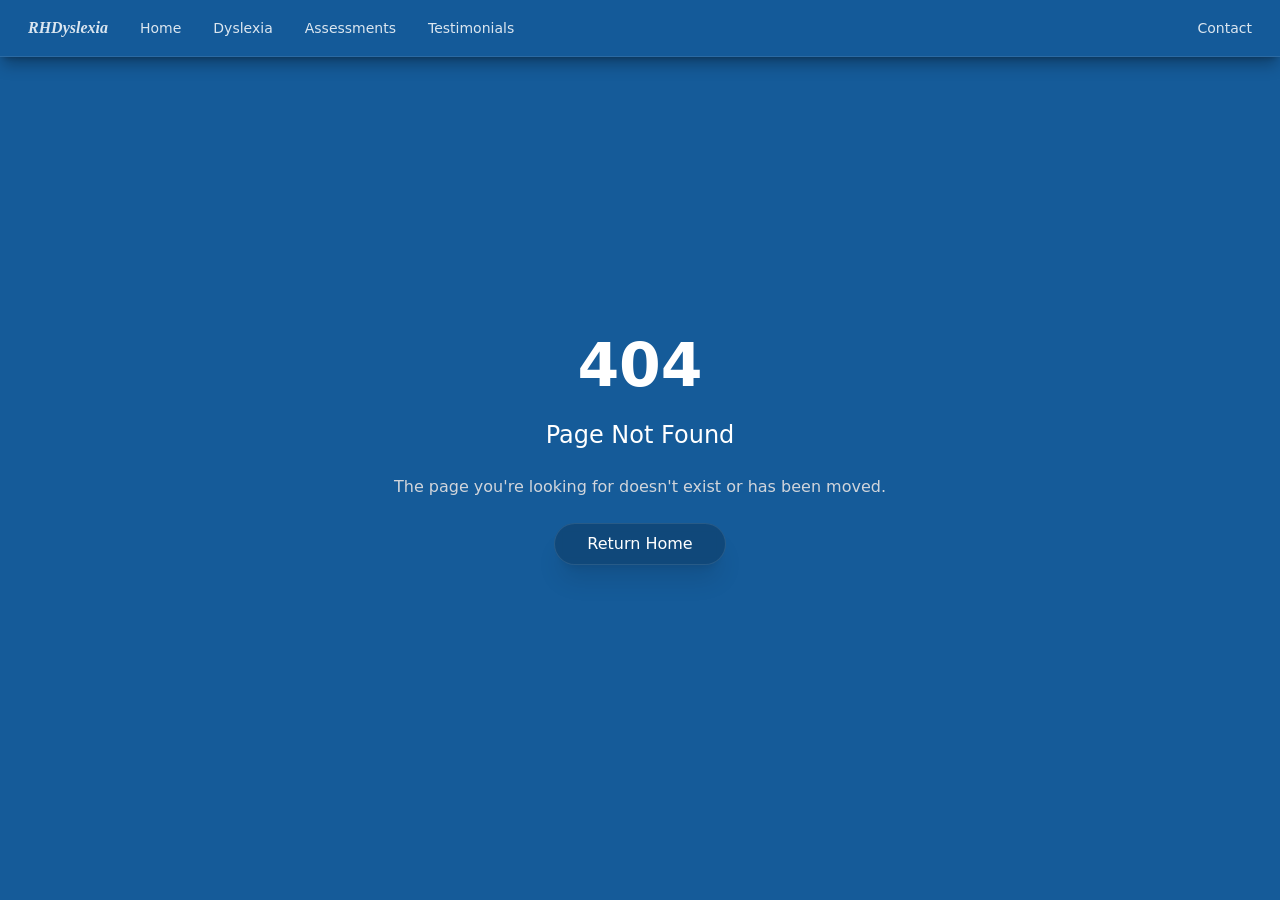
==== index.html @ 85b4be37 "Add files via upload" ====
<!DOCTYPE html><html lang="en"><head><meta charset="utf-8"><meta http-equiv="X-UA-Compatible" content="IE=edge"><meta name="viewport" content="width=device-width,initial-scale=1"><link rel="icon" type="image/x-icon" href="/favicon.ico"><meta property="og:image" content="favicon.ico"><meta property="og:image:width" content="128"><meta property="og:image:height" content="128"><meta property="og:image:type" content="image/x-icon"><meta property="og:image:alt" content="RHDyslexia Services | Dyslexia Assessments Devon"><meta property="og:image:url" content="https://www.rhdyslexiaservices.co.uk/favicon.ico"><meta itemprop="image" content="favicon.ico"><meta name="robots" content="index, follow"><link rel="sitemap" type="application/xml" href="https://www.rhdyslexiaservices.co.uk/sitemap.xml"><meta name="description" content="Professional dyslexia and assessment services in Newton Abbot and Devon. Offering diagnostic assessments, screening, and educational support for children and young adults. Fully qualified and DBS checked specialist teacher."><meta name="keywords" content="dyslexia assessments devon, dyslexia assessments, dyslexia, assessments, Newton Abbot, Devon, learning difficulties, educational support, dyslexia services devon"><link rel="canonical" href="https://www.rhdyslexiaservices.co.uk"><title>RHDyslexia Services | Dyslexia Assessments Devon</title><meta name="author" content="Rebecca Hughes"><meta property="og:type" content="website"><meta property="og:title" content="RHDyslexia Services | Dyslexia Assessments Devon"><meta property="og:description" content="Professional dyslexia assessment services in Newton Abbot and Devon. Offering diagnostic assessments, screening, and educational support for children and young adults."><meta property="og:url" content="https://www.rhdyslexiaservices.co.uk"><script type="module" async="" crossorigin="" src="/assets/app-ByXC655V.js"></script><link rel="stylesheet" crossorigin="" href="/assets/app-B2RfCoxs.css"></head><body><noscript><strong>We're sorry but this site doesn't work properly without JavaScript enabled. Please enable it to continue.</strong></noscript><div id="app" data-server-rendered="true"><!--[--><nav class="shadow-lg shadow-black/30 bg-primary/50 backdrop-blur-sm border-b border-white/10 fixed w-full h-14 sm:h-auto duration-300 text-sm z-50 flex items-center justify-center"><button type="button" class="icon sm:!hidden flex nav-icon-2"><span></span><span></span><span></span></button><a href="" class="text-white italic absolute left-4 top-4 sm:hidden font-[cursive]">RHDyslexia</a><ul class="hidden flex-col h-full items-center justify-center text-xl gap-4 text-white mobile-nav"><li><a aria-current="page" href="/" class="router-link-active router-link-exact-active mobile-nav-link nav-links" role="button">Home</a></li><li class="cursor-pointer"><a href="/dyslexia" class="mobile-nav-link nav-links cursor-pointer" role="button">Dyslexia</a></li><li><a href="/assessments" class="mobile-nav-link nav-links" role="button">Assessments</a></li><li><a href="/testimonials" class="mobile-nav-link nav-links" role="button">Testimonials</a></li><li><a href="/contact" class="mobile-nav-link" role="button">Contact</a></li></ul><div class="hidden sm:flex items-center justify-between px-7 gap-8 text-white/85 font-light mx-auto w-full nav-content py-4"><ul class="items-center gap-8 flex"><li><a href="/" class="italic font-bold text-base font-[cursive]">RHDyslexia</a></li><li><a aria-current="page" href="/" class="router-link-active router-link-exact-active relative after:absolute after:bg-white after:bottom-[-4px] after:left-0 after:h-[2px] after:w-0 hover:after:w-full after:transition-all after:duration-300" role="button">Home</a></li><li><a href="/dyslexia" class="relative after:absolute after:bg-white after:bottom-[-4px] after:left-0 after:h-[2px] after:w-0 hover:after:w-full after:transition-all after:duration-300" role="button">Dyslexia</a></li><li><a href="/assessments" class="relative after:absolute after:bg-white after:bottom-[-4px] after:left-0 after:h-[2px] after:w-0 hover:after:w-full after:transition-all after:duration-300" role="button">Assessments</a></li><li><a href="/testimonials" class="relative after:absolute after:bg-white after:bottom-[-4px] after:left-0 after:h-[2px] after:w-0 hover:after:w-full after:transition-all after:duration-300" role="button">Testimonials</a></li></ul><ul class="items-center gap-8 flex"><li class="flex"><a href="/contact" class="relative after:absolute after:bg-white after:bottom-[-4px] after:left-0 after:h-[2px] after:w-0 hover:after:w-full after:transition-all after:duration-300" role="button">Contact</a></li></ul></div></nav><div><header class="md:h-[700px] h-[500px] flex items-center justify-center"><div class="bg-black/50 absolute top-0 left-0 md:p-20 sm:p-10 md:pt-40 sm:pt-24 pt-20 p-6 w-full md:h-[700px] h-[500px]"><div class="text-white max-w-4xl"><h1 class="md:text-5xl text-3xl">Dyslexia Services &amp; Assessments in devon</h1><p class="font-light mt-4 md:text-lg text-sm">I can help children and young adults throughout Newton Abbot and Devon. I am fully qualified and DBS checked, so you can rest assured that your child is in safe hands.</p><a href="/contact" class="primary-button hover:bg-primary/70" role="button">Contact Me</a></div></div></header></div><!--[--><div class="max-w-4xl mx-auto px-4 md:px-10 text-white mt-10"><h1 class="uppercase text-center text-4xl">Rebecca hughes - specialist teacher</h1><p class="font-light mt-4 italic text-center">I have over 20 years of experience and am fully qualified. I offer a professional service and am passionate about helping your child overcome their issues. By working together, I am confident that we can succeed.</p></div><section class="max-w-6xl items-center justify-center w-full flex flex-col md:flex-row mx-auto text-white mt-8 md:mt-16 gap-4 md:gap-8 px-4 pb-10"><a href="/dyslexia" class=""><article class="w-full md:max-w-sm flex items-center justify-center text-center flex-col group hover:scale-[1.02] hover:-translate-y-1 transition-all duration-300 ease-out"><img src="/assets/girl-writing-NwnAVsMx.webp" alt="Girl writing" title="Girl writing" class="hidden md:block size-48 rounded-2xl shadow-xl object-cover"><div class="relative rounded-xl backdrop-blur-md md:border-[1px] border-white/30 flex items-center justify-center flex-col gap-3 md:gap-4 w-full mt-0 md:mt-8 transition-all duration-300 shadow-xl bg-white/10 md:h-64"><div class="absolute inset-0 md:hidden"><div class="w-full h-full rounded-xl services-images service-image-1 opacity-50"></div><div class="absolute rounded-xl inset-0 bg-black/50 backdrop-blur-[2px]"></div></div><div class="relative px-4 md:px-8 py-8 md:py-10 flex flex-col gap-3 md:gap-4"><h2 class="uppercase font-semibold tracking-wider text-purple-100 text-base md:text-lg">dyslexia</h2><p class="text-xs md:text-sm font-light text-center text-gray-200 leading-relaxed">Find out more about these specific learning difficulties in order to gain an understanding of why and how your child may be struggling.</p></div></div></article></a><a href="/assessments" class=""><article class="w-full md:max-w-sm flex items-center justify-center text-center flex-col group hover:scale-[1.02] hover:-translate-y-1 transition-all duration-300 ease-out"><img src="/assets/boy-reading-D24TRW2x.webp" alt="Girl writing" title="Girl writing" class="hidden md:block size-48 rounded-2xl shadow-xl object-cover"><div class="relative rounded-xl backdrop-blur-md md:border-[1px] border-white/30 flex items-center justify-center flex-col gap-3 md:gap-4 w-full mt-0 md:mt-8 transition-all duration-300 shadow-xl bg-white/10 md:h-64"><div class="absolute inset-0 md:hidden"><div class="w-full h-full rounded-xl services-images service-image-2 opacity-50"></div><div class="absolute rounded-xl inset-0 bg-black/50 backdrop-blur-[2px]"></div></div><div class="relative px-4 md:px-8 py-8 md:py-10 flex flex-col gap-3 md:gap-4"><h2 class="uppercase font-semibold tracking-wider text-purple-100 text-base md:text-lg">assessments</h2><p class="text-xs md:text-sm font-light text-center text-gray-200 leading-relaxed">I conduct full diagnostic dyslexia assessments and shorter screening assessments for English and maths.</p></div></div></article></a><a href="/contact" class=""><article class="w-full md:max-w-sm flex items-center justify-center text-center flex-col group hover:scale-[1.02] hover:-translate-y-1 transition-all duration-300 ease-out"><img src="/assets/girl-reading-CIRf4ysl.webp" alt="Girl reading" title="Girl reading" class="hidden md:block size-48 rounded-2xl shadow-xl object-cover"><div class="relative rounded-xl backdrop-blur-md md:border-[1px] border-white/30 flex items-center justify-center flex-col gap-3 md:gap-4 w-full mt-0 md:mt-8 transition-all duration-300 shadow-xl bg-white/10 md:h-64"><div class="absolute inset-0 md:hidden"><div class="w-full h-full rounded-xl services-images service-image-3 opacity-50"></div><div class="absolute rounded-xl inset-0 bg-black/50 backdrop-blur-[2px]"></div></div><div class="relative px-4 md:px-8 py-8 md:py-10 flex flex-col gap-3 md:gap-4"><h2 class="uppercase font-semibold tracking-wider text-purple-100 text-base md:text-lg">contact me</h2><p class="text-xs md:text-sm font-light text-center text-gray-200 leading-relaxed">If you have a child that would benefit from any of my services, I invite you to get in touch with me via phone or email as soon as possible.</p></div></div></article></a></section><!--]--><div class="bg-secondary p-5 md:p-10 flex flex-col sm:flex-row items-start justify-center max-w-5xl my-10 mx-4 sm:mx-auto rounded-lg gap-8" id="qualifications"><img src="/assets/my-face-qKNf8fTJ.jpg" alt="Picture of my face" title="Picture of my face" class="w-32 sm:w-40 rounded-lg border-2"><div class="text-white"><h1 class="uppercase md:text-4xl text-2xl">Dyslexia Services &amp; Assessments for Children and Young adults</h1><p class="font-extralight mt-4 text-sm sm:text-base">I have been a qualified primary school teacher for over 20 years. During this time, I have tutored one-to-one, been a <strong class="italic">SATs marker</strong> and have <strong class="italic">lead English</strong> in a large primary school. I am a <strong class="italic">qualified specialist</strong> teacher and <strong class="italic">assessor</strong> of <strong class="italic">dyslexia</strong>. I am currently one of the <strong class="italic">Advisory Teachers</strong> for the <strong class="italic">Devon SpLD Service</strong>.</p><p class="font-extralight mt-4 text-sm sm:text-base">I am fully qualified: <strong class="italic">B.Ed, PG Cert (SpLD - dyslexia), level 5 dyscalculia, APC, AMBDA and DBS checked</strong>. I am available for <strong class="italic">informal assessments</strong> and <strong class="italic">full diagnostic assessments</strong> if required. I have a son who was diagnosed as dyslexic and then later on with dyscalculia. Understanding his difficulties and being able to support him became very important to me and this motivated me to want to develop my skills further in order to help him and others.</p><p class="font-extralight mt-4 text-sm sm:text-base">If you require any of my services, whether this be Dyslexia support or assessments, please <strong class="italic">drop me an email</strong> explaining your requirements. I will aim to get started as soon as possible.</p><a href="/contact" class="primary-button">Get in touch</a></div></div><div><img alt="Header image" title="Header image" src="/assets/numbers-BHyEUkBS.webp" class="w-full sm:h-96 h-64 object-cover"><section class="text-white p-10"><h2 class="uppercase md:text-4xl text-2xl text-center font-light">Email me for dyslexia services in newton abbot and devon.</h2><p class="text-center mt-4 italic font-light opacity-80">Fill in the contact form below to receive a free quote. I am always more than happy to help.</p></section><form action="https://api.web3forms.com/submit" method="POST" id="form" class="max-w-3xl mx-auto px-6 flex flex-col gap-4"><div class="flex flex-col md:flex-row gap-4"><input name="name" type="text" placeholder="Name" required="" class="flex-1 p-5 rounded-2xl bg-white/5 text-white placeholder-white/50 border-2 border-white/10 focus:outline-none focus:border-white/30 focus:bg-white/10 transition-all duration-300"><input name="email" type="email" placeholder="Email" required="" class="flex-1 p-5 rounded-2xl bg-white/5 text-white placeholder-white/50 border-2 border-white/10 focus:outline-none focus:border-white/30 focus:bg-white/10 transition-all duration-300"><input name="number" type="number" placeholder="Phone Number" required="" class="flex-1 p-5 rounded-2xl bg-white/5 text-white placeholder-white/50 border-2 border-white/10 focus:outline-none focus:border-white/30 focus:bg-white/10 transition-all duration-300"></div><input type="text" name="honeypot" style="display:none"><input type="checkbox" name="botcheck" class="hidden" style="display:none"><input type="hidden" name="access_key" value="5dff5abc-bfb3-4e4c-b6b1-6fd72ba7d2a2"><textarea name="message" placeholder="Message" class="w-full p-5 rounded-2xl bg-white/5 text-white placeholder-white/50 border-2 border-white/10 focus:outline-none focus:border-white/30 focus:bg-white/10 transition-all duration-300 min-h-[180px] resize-y"></textarea><button type="submit" value="Send message" class="bg-gradient-to-r cursor-pointer from-blue-900 to-blue-800 hover:from-blue-800 hover:to-blue-700 px-14 py-4 rounded-full mt-4 font-light transition-all duration-300 text-white w-fit mx-auto text-lg shadow-xl hover:shadow-blue-900/30 transform hover:-translate-y-1 active:translate-y-0">Send Message</button><div style="color:#000" class="text-center mt-4"></div></form></div><footer class="bg-secondary text-white" role="contentinfo"><div class="max-w-7xl mx-auto px-6 py-12 md:py-16"><div class="grid grid-cols-1 md:grid-cols-2 lg:grid-cols-5 gap-12"><div class="flex items-center justify-center lg:justify-start"><img src="/assets/logo-Bo4wZSqP.png" alt="RHDyslexia Logo" class="w-48 md:w-56"></div><address class="space-y-4 not-italic" aria-label="Contact information"><h2 class="text-lg font-semibold relative inline-block">Contact me <span class="absolute bottom-0 left-0 w-full h-0.5 bg-primary" aria-hidden="true"></span></h2><ul class="flex flex-col space-y-3"><li><a href="tel:07349159784" class="hover:text-primary transition-colors duration-300">07349 159784</a></li><li><a href="mailto:info@rhdyslexiaservices.co.uk" class="hover:text-primary transition-colors duration-300">info@rhdyslexiaservices.co.uk</a></li></ul></address><nav class="space-y-4" aria-label="Legal"><h2 class="text-lg font-semibold relative inline-block">Legal <span class="absolute bottom-0 left-0 w-full h-0.5 bg-primary" aria-hidden="true"></span></h2><ul class="flex flex-col space-y-3"><li><a href="/Privacy-Policy.pdf" target="_blank" class="hover:text-primary transition-colors duration-300">Privacy Policy</a></li></ul></nav><section class="space-y-4" aria-label="Business Hours"><h2 class="text-lg font-semibold relative inline-block">Business Hours <span class="absolute bottom-0 left-0 w-full h-0.5 bg-primary" aria-hidden="true"></span></h2><dl class="space-y-3"><dt class="sr-only">Working hours</dt><dd>Monday - Friday: 9:00 AM - 5:00 PM</dd></dl></section><section class="space-y-4" aria-label="Image Credits"><h2 class="text-lg font-semibold relative inline-block">Credits <span class="absolute bottom-0 left-0 w-full h-0.5 bg-primary" aria-hidden="true"></span></h2><ul class="space-y-2"><li>Images supplied by:</li><li><a href="https://pixabay.com/" target="_blank" rel="noopener noreferrer" class="text-primary hover:underline">Pixabay</a></li><li><a href="https://unsplash.com/" target="_blank" rel="noopener noreferrer" class="text-primary hover:underline">Unsplash</a></li><li><a href="https://www.pexels.com/" target="_blank" rel="noopener noreferrer" class="text-primary hover:underline">Pexels</a></li></ul></section></div><div class="mt-12 pt-8 border-t border-white/10 text-center text-gray-400"><small>© 2024 RHDyslexia Services. All rights reserved.</small></div></div></footer><!--]--></div></body></html>
---- assets/app-B2RfCoxs.css ----
header{background-image:url(/assets/girl-writing-NwnAVsMx.webp);background-size:cover;background-position:center;background-repeat:no-repeat}.nav-icon-2{width:30px;height:30px;position:absolute;right:15px;top:14px;cursor:pointer;display:inline-block}.nav-icon-2 span{background-color:#fff;position:absolute;border-radius:2px;transition:.3s cubic-bezier(.8,.5,.2,1.4)}.nav-icon-2 span:nth-child(1){width:100%;height:3px;display:block;top:3px;left:0}.nav-icon-2 span:nth-child(2){width:100%;height:3px;display:block;top:12px;left:0}.nav-icon-2 span:nth-child(3){width:100%;height:3px;display:block;bottom:6px;left:0}.nav-icon-2:not(.open):hover span:nth-child(1){width:100%;height:3px;display:block;top:0;left:0;transition:.3s cubic-bezier(.8,.5,.2,1.4)}.nav-icon-2:not(.open):hover span:nth-child(2){width:100%;height:3px;display:block;top:10px;left:0;transition:.4s cubic-bezier(.8,.5,.2,1.4)}.nav-icon-2:not(.open):hover span:nth-child(3){width:100%;height:3px;display:block;bottom:7px;left:0;transition:.3s cubic-bezier(.8,.5,.2,1.4)}.nav-icon-2.open span:nth-child(1){left:5px;top:7px;width:26px;transition:.3s cubic-bezier(.8,.5,.2,1.4);transform:rotate(90deg);transition-delay:.15s}.nav-icon-2.open span:nth-child(2){left:2px;top:15px;width:20px;transition:.3s cubic-bezier(.8,.5,.2,1.4);transform:rotate(45deg);transition-delay:50ms}.nav-icon-2.open span:nth-child(3){left:14px;top:15px;width:20px;transition:.3s cubic-bezier(.8,.5,.2,1.4);transform:rotate(-45deg);transition-delay:.1s}nav.open{height:70%}nav.open .mobile-nav{display:flex}.mobile-nav-link{position:relative;padding:2px 4px}.mobile-nav-link:after{content:"";position:absolute;width:0;height:2px;bottom:-2px;left:0;background-color:#fff;transition:width .3s ease}.mobile-nav-link:hover:after{width:100%}.nav-content{transition:padding .3s ease-in-out}*,:before,:after{--tw-border-spacing-x: 0;--tw-border-spacing-y: 0;--tw-translate-x: 0;--tw-translate-y: 0;--tw-rotate: 0;--tw-skew-x: 0;--tw-skew-y: 0;--tw-scale-x: 1;--tw-scale-y: 1;--tw-pan-x: ;--tw-pan-y: ;--tw-pinch-zoom: ;--tw-scroll-snap-strictness: proximity;--tw-gradient-from-position: ;--tw-gradient-via-position: ;--tw-gradient-to-position: ;--tw-ordinal: ;--tw-slashed-zero: ;--tw-numeric-figure: ;--tw-numeric-spacing: ;--tw-numeric-fraction: ;--tw-ring-inset: ;--tw-ring-offset-width: 0px;--tw-ring-offset-color: #fff;--tw-ring-color: rgb(59 130 246 / .5);--tw-ring-offset-shadow: 0 0 #0000;--tw-ring-shadow: 0 0 #0000;--tw-shadow: 0 0 #0000;--tw-shadow-colored: 0 0 #0000;--tw-blur: ;--tw-brightness: ;--tw-contrast: ;--tw-grayscale: ;--tw-hue-rotate: ;--tw-invert: ;--tw-saturate: ;--tw-sepia: ;--tw-drop-shadow: ;--tw-backdrop-blur: ;--tw-backdrop-brightness: ;--tw-backdrop-contrast: ;--tw-backdrop-grayscale: ;--tw-backdrop-hue-rotate: ;--tw-backdrop-invert: ;--tw-backdrop-opacity: ;--tw-backdrop-saturate: ;--tw-backdrop-sepia: ;--tw-contain-size: ;--tw-contain-layout: ;--tw-contain-paint: ;--tw-contain-style: }::backdrop{--tw-border-spacing-x: 0;--tw-border-spacing-y: 0;--tw-translate-x: 0;--tw-translate-y: 0;--tw-rotate: 0;--tw-skew-x: 0;--tw-skew-y: 0;--tw-scale-x: 1;--tw-scale-y: 1;--tw-pan-x: ;--tw-pan-y: ;--tw-pinch-zoom: ;--tw-scroll-snap-strictness: proximity;--tw-gradient-from-position: ;--tw-gradient-via-position: ;--tw-gradient-to-position: ;--tw-ordinal: ;--tw-slashed-zero: ;--tw-numeric-figure: ;--tw-numeric-spacing: ;--tw-numeric-fraction: ;--tw-ring-inset: ;--tw-ring-offset-width: 0px;--tw-ring-offset-color: #fff;--tw-ring-color: rgb(59 130 246 / .5);--tw-ring-offset-shadow: 0 0 #0000;--tw-ring-shadow: 0 0 #0000;--tw-shadow: 0 0 #0000;--tw-shadow-colored: 0 0 #0000;--tw-blur: ;--tw-brightness: ;--tw-contrast: ;--tw-grayscale: ;--tw-hue-rotate: ;--tw-invert: ;--tw-saturate: ;--tw-sepia: ;--tw-drop-shadow: ;--tw-backdrop-blur: ;--tw-backdrop-brightness: ;--tw-backdrop-contrast: ;--tw-backdrop-grayscale: ;--tw-backdrop-hue-rotate: ;--tw-backdrop-invert: ;--tw-backdrop-opacity: ;--tw-backdrop-saturate: ;--tw-backdrop-sepia: ;--tw-contain-size: ;--tw-contain-layout: ;--tw-contain-paint: ;--tw-contain-style: }*,:before,:after{box-sizing:border-box;border-width:0;border-style:solid;border-color:#e5e7eb}:before,:after{--tw-content: ""}html,:host{line-height:1.5;-webkit-text-size-adjust:100%;-moz-tab-size:4;-o-tab-size:4;tab-size:4;font-family:ui-sans-serif,system-ui,sans-serif,"Apple Color Emoji","Segoe UI Emoji",Segoe UI Symbol,"Noto Color Emoji";font-feature-settings:normal;font-variation-settings:normal;-webkit-tap-highlight-color:transparent}body{margin:0;line-height:inherit}hr{height:0;color:inherit;border-top-width:1px}abbr:where([title]){-webkit-text-decoration:underline dotted;text-decoration:underline dotted}h1,h2,h3,h4,h5,h6{font-size:inherit;font-weight:inherit}a{color:inherit;text-decoration:inherit}b,strong{font-weight:bolder}code,kbd,samp,pre{font-family:ui-monospace,SFMono-Regular,Menlo,Monaco,Consolas,Liberation Mono,Courier New,monospace;font-feature-settings:normal;font-variation-settings:normal;font-size:1em}small{font-size:80%}sub,sup{font-size:75%;line-height:0;position:relative;vertical-align:baseline}sub{bottom:-.25em}sup{top:-.5em}table{text-indent:0;border-color:inherit;border-collapse:collapse}button,input,optgroup,select,textarea{font-family:inherit;font-feature-settings:inherit;font-variation-settings:inherit;font-size:100%;font-weight:inherit;line-height:inherit;letter-spacing:inherit;color:inherit;margin:0;padding:0}button,select{text-transform:none}button,input:where([type=button]),input:where([type=reset]),input:where([type=submit]){-webkit-appearance:button;background-color:transparent;background-image:none}:-moz-focusring{outline:auto}:-moz-ui-invalid{box-shadow:none}progress{vertical-align:baseline}::-webkit-inner-spin-button,::-webkit-outer-spin-button{height:auto}[type=search]{-webkit-appearance:textfield;outline-offset:-2px}::-webkit-search-decoration{-webkit-appearance:none}::-webkit-file-upload-button{-webkit-appearance:button;font:inherit}summary{display:list-item}blockquote,dl,dd,h1,h2,h3,h4,h5,h6,hr,figure,p,pre{margin:0}fieldset{margin:0;padding:0}legend{padding:0}ol,ul,menu{list-style:none;margin:0;padding:0}dialog{padding:0}textarea{resize:vertical}input::-moz-placeholder,textarea::-moz-placeholder{opacity:1;color:#9ca3af}input::placeholder,textarea::placeholder{opacity:1;color:#9ca3af}button,[role=button]{cursor:pointer}:disabled{cursor:default}img,svg,video,canvas,audio,iframe,embed,object{display:block;vertical-align:middle}img,video{max-width:100%;height:auto}[hidden]:where(:not([hidden=until-found])){display:none}.container{width:100%}@media (min-width: 640px){.container{max-width:640px}}@media (min-width: 768px){.container{max-width:768px}}@media (min-width: 1024px){.container{max-width:1024px}}@media (min-width: 1280px){.container{max-width:1280px}}@media (min-width: 1536px){.container{max-width:1536px}}.sr-only{position:absolute;width:1px;height:1px;padding:0;margin:-1px;overflow:hidden;clip:rect(0,0,0,0);white-space:nowrap;border-width:0}.fixed{position:fixed}.absolute{position:absolute}.relative{position:relative}.inset-0{top:0;right:0;bottom:0;left:0}.bottom-0{bottom:0}.left-0{left:0}.left-1\/2{left:50%}.left-4{left:1rem}.top-0{top:0}.top-1\/2{top:50%}.top-4{top:1rem}.z-50{z-index:50}.mx-4{margin-left:1rem;margin-right:1rem}.mx-auto{margin-left:auto;margin-right:auto}.my-10{margin-top:2.5rem;margin-bottom:2.5rem}.mb-4{margin-bottom:1rem}.mb-8{margin-bottom:2rem}.ml-2{margin-left:.5rem}.ml-auto{margin-left:auto}.mr-auto{margin-right:auto}.mt-0{margin-top:0}.mt-10{margin-top:2.5rem}.mt-12{margin-top:3rem}.mt-2{margin-top:.5rem}.mt-4{margin-top:1rem}.mt-6{margin-top:1.5rem}.mt-8{margin-top:2rem}.block{display:block}.inline-block{display:inline-block}.flex{display:flex}.grid{display:grid}.hidden{display:none}.size-48{width:12rem;height:12rem}.h-0\.5{height:.125rem}.h-1{height:.25rem}.h-14{height:3.5rem}.h-4{height:1rem}.h-6{height:1.5rem}.h-64{height:16rem}.h-\[400px\]{height:400px}.h-\[500px\]{height:500px}.h-full{height:100%}.min-h-\[180px\]{min-height:180px}.min-h-screen{min-height:100vh}.w-20{width:5rem}.w-32{width:8rem}.w-4{width:1rem}.w-48{width:12rem}.w-6{width:1.5rem}.w-fit{width:-moz-fit-content;width:fit-content}.w-full{width:100%}.min-w-\[120px\]{min-width:120px}.max-w-3xl{max-width:48rem}.max-w-4xl{max-width:56rem}.max-w-5xl{max-width:64rem}.max-w-6xl{max-width:72rem}.max-w-7xl{max-width:80rem}.flex-1{flex:1 1 0%}.-translate-x-1\/2{--tw-translate-x: -50%;transform:translate(var(--tw-translate-x),var(--tw-translate-y)) rotate(var(--tw-rotate)) skew(var(--tw-skew-x)) skewY(var(--tw-skew-y)) scaleX(var(--tw-scale-x)) scaleY(var(--tw-scale-y))}.-translate-y-1\/2{--tw-translate-y: -50%;transform:translate(var(--tw-translate-x),var(--tw-translate-y)) rotate(var(--tw-rotate)) skew(var(--tw-skew-x)) skewY(var(--tw-skew-y)) scaleX(var(--tw-scale-x)) scaleY(var(--tw-scale-y))}.transform{transform:translate(var(--tw-translate-x),var(--tw-translate-y)) rotate(var(--tw-rotate)) skew(var(--tw-skew-x)) skewY(var(--tw-skew-y)) scaleX(var(--tw-scale-x)) scaleY(var(--tw-scale-y))}.cursor-pointer{cursor:pointer}.resize-y{resize:vertical}.list-disc{list-style-type:disc}.grid-cols-1{grid-template-columns:repeat(1,minmax(0,1fr))}.flex-col{flex-direction:column}.items-start{align-items:flex-start}.items-center{align-items:center}.justify-center{justify-content:center}.justify-between{justify-content:space-between}.gap-12{gap:3rem}.gap-2{gap:.5rem}.gap-3{gap:.75rem}.gap-4{gap:1rem}.gap-8{gap:2rem}.space-y-2>:not([hidden])~:not([hidden]){--tw-space-y-reverse: 0;margin-top:calc(.5rem * calc(1 - var(--tw-space-y-reverse)));margin-bottom:calc(.5rem * var(--tw-space-y-reverse))}.space-y-3>:not([hidden])~:not([hidden]){--tw-space-y-reverse: 0;margin-top:calc(.75rem * calc(1 - var(--tw-space-y-reverse)));margin-bottom:calc(.75rem * var(--tw-space-y-reverse))}.space-y-4>:not([hidden])~:not([hidden]){--tw-space-y-reverse: 0;margin-top:calc(1rem * calc(1 - var(--tw-space-y-reverse)));margin-bottom:calc(1rem * var(--tw-space-y-reverse))}.space-y-6>:not([hidden])~:not([hidden]){--tw-space-y-reverse: 0;margin-top:calc(1.5rem * calc(1 - var(--tw-space-y-reverse)));margin-bottom:calc(1.5rem * var(--tw-space-y-reverse))}.space-y-8>:not([hidden])~:not([hidden]){--tw-space-y-reverse: 0;margin-top:calc(2rem * calc(1 - var(--tw-space-y-reverse)));margin-bottom:calc(2rem * var(--tw-space-y-reverse))}.whitespace-pre-line{white-space:pre-line}.rounded-2xl{border-radius:1rem}.rounded-full{border-radius:9999px}.rounded-lg{border-radius:.5rem}.rounded-xl{border-radius:.75rem}.rounded-l-2xl{border-top-left-radius:1rem;border-bottom-left-radius:1rem}.rounded-r-2xl{border-top-right-radius:1rem;border-bottom-right-radius:1rem}.border{border-width:1px}.border-2{border-width:2px}.border-b{border-bottom-width:1px}.border-l-4{border-left-width:4px}.border-t{border-top-width:1px}.border-gray-200{--tw-border-opacity: 1;border-color:rgb(229 231 235 / var(--tw-border-opacity, 1))}.border-primary{--tw-border-opacity: 1;border-color:rgb(21 91 153 / var(--tw-border-opacity, 1))}.border-primary\/20{border-color:#155b9933}.border-white\/10{border-color:#ffffff1a}.border-white\/30{border-color:#ffffff4d}.\!bg-black\/20{background-color:#0003!important}.bg-black\/30{background-color:#0000004d}.bg-black\/50{background-color:#00000080}.bg-primary{--tw-bg-opacity: 1;background-color:rgb(21 91 153 / var(--tw-bg-opacity, 1))}.bg-primary\/50{background-color:#155b9980}.bg-secondary{--tw-bg-opacity: 1;background-color:rgb(19 6 77 / var(--tw-bg-opacity, 1))}.bg-white\/10{background-color:#ffffff1a}.bg-white\/5{background-color:#ffffff0d}.bg-gradient-to-r{background-image:linear-gradient(to right,var(--tw-gradient-stops))}.from-blue-900{--tw-gradient-from: #1e3a8a var(--tw-gradient-from-position);--tw-gradient-to: rgb(30 58 138 / 0) var(--tw-gradient-to-position);--tw-gradient-stops: var(--tw-gradient-from), var(--tw-gradient-to)}.to-blue-800{--tw-gradient-to: #1e40af var(--tw-gradient-to-position)}.object-cover{-o-object-fit:cover;object-fit:cover}.p-10{padding:2.5rem}.p-4{padding:1rem}.p-5{padding:1.25rem}.p-6{padding:1.5rem}.px-14{padding-left:3.5rem;padding-right:3.5rem}.px-4{padding-left:1rem;padding-right:1rem}.px-6{padding-left:1.5rem;padding-right:1.5rem}.px-7{padding-left:1.75rem;padding-right:1.75rem}.py-12{padding-top:3rem;padding-bottom:3rem}.py-2{padding-top:.5rem;padding-bottom:.5rem}.py-4{padding-top:1rem;padding-bottom:1rem}.py-8{padding-top:2rem;padding-bottom:2rem}.pb-10{padding-bottom:2.5rem}.pb-16{padding-bottom:4rem}.pb-4{padding-bottom:1rem}.pb-8{padding-bottom:2rem}.pl-4{padding-left:1rem}.pl-6{padding-left:1.5rem}.pt-14{padding-top:3.5rem}.pt-20{padding-top:5rem}.pt-8{padding-top:2rem}.text-center{text-align:center}.font-\[cursive\]{font-family:cursive}.text-2xl{font-size:1.5rem;line-height:2rem}.text-3xl{font-size:1.875rem;line-height:2.25rem}.text-4xl{font-size:2.25rem;line-height:2.5rem}.text-6xl{font-size:3.75rem;line-height:1}.text-base{font-size:1rem;line-height:1.5rem}.text-lg{font-size:1.125rem;line-height:1.75rem}.text-sm{font-size:.875rem;line-height:1.25rem}.text-xl{font-size:1.25rem;line-height:1.75rem}.text-xs{font-size:.75rem;line-height:1rem}.font-bold{font-weight:700}.font-extralight{font-weight:200}.font-light{font-weight:300}.font-medium{font-weight:500}.font-normal{font-weight:400}.font-semibold{font-weight:600}.uppercase{text-transform:uppercase}.italic{font-style:italic}.not-italic{font-style:normal}.leading-relaxed{line-height:1.625}.tracking-wider{letter-spacing:.05em}.text-amber-400{--tw-text-opacity: 1;color:rgb(251 191 36 / var(--tw-text-opacity, 1))}.text-gray-200{--tw-text-opacity: 1;color:rgb(229 231 235 / var(--tw-text-opacity, 1))}.text-gray-300{--tw-text-opacity: 1;color:rgb(209 213 219 / var(--tw-text-opacity, 1))}.text-gray-400{--tw-text-opacity: 1;color:rgb(156 163 175 / var(--tw-text-opacity, 1))}.text-green-300{--tw-text-opacity: 1;color:rgb(134 239 172 / var(--tw-text-opacity, 1))}.text-primary{--tw-text-opacity: 1;color:rgb(21 91 153 / var(--tw-text-opacity, 1))}.text-purple-100{--tw-text-opacity: 1;color:rgb(243 232 255 / var(--tw-text-opacity, 1))}.text-white{--tw-text-opacity: 1;color:rgb(255 255 255 / var(--tw-text-opacity, 1))}.text-white\/80{color:#fffc}.text-white\/85{color:#ffffffd9}.underline{text-decoration-line:underline}.decoration-primary{text-decoration-color:#155b99}.decoration-2{text-decoration-thickness:2px}.placeholder-white\/50::-moz-placeholder{color:#ffffff80}.placeholder-white\/50::placeholder{color:#ffffff80}.opacity-50{opacity:.5}.opacity-80{opacity:.8}.shadow-lg{--tw-shadow: 0 10px 15px -3px rgb(0 0 0 / .1), 0 4px 6px -4px rgb(0 0 0 / .1);--tw-shadow-colored: 0 10px 15px -3px var(--tw-shadow-color), 0 4px 6px -4px var(--tw-shadow-color);box-shadow:var(--tw-ring-offset-shadow, 0 0 #0000),var(--tw-ring-shadow, 0 0 #0000),var(--tw-shadow)}.shadow-xl{--tw-shadow: 0 20px 25px -5px rgb(0 0 0 / .1), 0 8px 10px -6px rgb(0 0 0 / .1);--tw-shadow-colored: 0 20px 25px -5px var(--tw-shadow-color), 0 8px 10px -6px var(--tw-shadow-color);box-shadow:var(--tw-ring-offset-shadow, 0 0 #0000),var(--tw-ring-shadow, 0 0 #0000),var(--tw-shadow)}.shadow-black\/30{--tw-shadow-color: rgb(0 0 0 / .3);--tw-shadow: var(--tw-shadow-colored)}.backdrop-blur-\[2px\]{--tw-backdrop-blur: blur(2px);-webkit-backdrop-filter:var(--tw-backdrop-blur) var(--tw-backdrop-brightness) var(--tw-backdrop-contrast) var(--tw-backdrop-grayscale) var(--tw-backdrop-hue-rotate) var(--tw-backdrop-invert) var(--tw-backdrop-opacity) var(--tw-backdrop-saturate) var(--tw-backdrop-sepia);backdrop-filter:var(--tw-backdrop-blur) var(--tw-backdrop-brightness) var(--tw-backdrop-contrast) var(--tw-backdrop-grayscale) var(--tw-backdrop-hue-rotate) var(--tw-backdrop-invert) var(--tw-backdrop-opacity) var(--tw-backdrop-saturate) var(--tw-backdrop-sepia)}.backdrop-blur-md{--tw-backdrop-blur: blur(12px);-webkit-backdrop-filter:var(--tw-backdrop-blur) var(--tw-backdrop-brightness) var(--tw-backdrop-contrast) var(--tw-backdrop-grayscale) var(--tw-backdrop-hue-rotate) var(--tw-backdrop-invert) var(--tw-backdrop-opacity) var(--tw-backdrop-saturate) var(--tw-backdrop-sepia);backdrop-filter:var(--tw-backdrop-blur) var(--tw-backdrop-brightness) var(--tw-backdrop-contrast) var(--tw-backdrop-grayscale) var(--tw-backdrop-hue-rotate) var(--tw-backdrop-invert) var(--tw-backdrop-opacity) var(--tw-backdrop-saturate) var(--tw-backdrop-sepia)}.backdrop-blur-sm{--tw-backdrop-blur: blur(4px);-webkit-backdrop-filter:var(--tw-backdrop-blur) var(--tw-backdrop-brightness) var(--tw-backdrop-contrast) var(--tw-backdrop-grayscale) var(--tw-backdrop-hue-rotate) var(--tw-backdrop-invert) var(--tw-backdrop-opacity) var(--tw-backdrop-saturate) var(--tw-backdrop-sepia);backdrop-filter:var(--tw-backdrop-blur) var(--tw-backdrop-brightness) var(--tw-backdrop-contrast) var(--tw-backdrop-grayscale) var(--tw-backdrop-hue-rotate) var(--tw-backdrop-invert) var(--tw-backdrop-opacity) var(--tw-backdrop-saturate) var(--tw-backdrop-sepia)}.transition{transition-property:color,background-color,border-color,text-decoration-color,fill,stroke,opacity,box-shadow,transform,filter,-webkit-backdrop-filter;transition-property:color,background-color,border-color,text-decoration-color,fill,stroke,opacity,box-shadow,transform,filter,backdrop-filter;transition-property:color,background-color,border-color,text-decoration-color,fill,stroke,opacity,box-shadow,transform,filter,backdrop-filter,-webkit-backdrop-filter;transition-timing-function:cubic-bezier(.4,0,.2,1);transition-duration:.15s}.transition-all{transition-property:all;transition-timing-function:cubic-bezier(.4,0,.2,1);transition-duration:.15s}.transition-colors{transition-property:color,background-color,border-color,text-decoration-color,fill,stroke;transition-timing-function:cubic-bezier(.4,0,.2,1);transition-duration:.15s}.duration-300{transition-duration:.3s}.ease-out{transition-timing-function:cubic-bezier(0,0,.2,1)}body{background-color:#155b99}body .primary-button{margin-top:1.5rem}body .primary-button{display:inline-block}body .primary-button{border-radius:9999px}body .primary-button{border-width:1px}body .primary-button{border-color:#ffffff1a}body .primary-button{background-color:#155b9980}body .primary-button{padding-left:2rem;padding-right:2rem}body .primary-button{padding-top:.5rem;padding-bottom:.5rem}body .primary-button{font-weight:300}body .primary-button{--tw-shadow: 0 20px 25px -5px rgb(0 0 0 / .1), 0 8px 10px -6px rgb(0 0 0 / .1);--tw-shadow-colored: 0 20px 25px -5px var(--tw-shadow-color), 0 8px 10px -6px var(--tw-shadow-color);box-shadow:var(--tw-ring-offset-shadow, 0 0 #0000),var(--tw-ring-shadow, 0 0 #0000),var(--tw-shadow)}body .primary-button{--tw-backdrop-blur: blur(4px);-webkit-backdrop-filter:var(--tw-backdrop-blur) var(--tw-backdrop-brightness) var(--tw-backdrop-contrast) var(--tw-backdrop-grayscale) var(--tw-backdrop-hue-rotate) var(--tw-backdrop-invert) var(--tw-backdrop-opacity) var(--tw-backdrop-saturate) var(--tw-backdrop-sepia);backdrop-filter:var(--tw-backdrop-blur) var(--tw-backdrop-brightness) var(--tw-backdrop-contrast) var(--tw-backdrop-grayscale) var(--tw-backdrop-hue-rotate) var(--tw-backdrop-invert) var(--tw-backdrop-opacity) var(--tw-backdrop-saturate) var(--tw-backdrop-sepia)}body .primary-button{transition-property:all;transition-timing-function:cubic-bezier(.4,0,.2,1);transition-duration:.15s}body .primary-button{transition-duration:.3s}body .primary-button:hover{--tw-translate-y: -2px;transform:translate(var(--tw-translate-x),var(--tw-translate-y)) rotate(var(--tw-rotate)) skew(var(--tw-skew-x)) skewY(var(--tw-skew-y)) scaleX(var(--tw-scale-x)) scaleY(var(--tw-scale-y))}.after\:absolute:after{content:var(--tw-content);position:absolute}.after\:bottom-\[-4px\]:after{content:var(--tw-content);bottom:-4px}.after\:left-0:after{content:var(--tw-content);left:0}.after\:h-\[2px\]:after{content:var(--tw-content);height:2px}.after\:w-0:after{content:var(--tw-content);width:0px}.after\:bg-white:after{content:var(--tw-content);--tw-bg-opacity: 1;background-color:rgb(255 255 255 / var(--tw-bg-opacity, 1))}.after\:transition-all:after{content:var(--tw-content);transition-property:all;transition-timing-function:cubic-bezier(.4,0,.2,1);transition-duration:.15s}.after\:duration-300:after{content:var(--tw-content);transition-duration:.3s}.hover\:-translate-y-1:hover{--tw-translate-y: -.25rem;transform:translate(var(--tw-translate-x),var(--tw-translate-y)) rotate(var(--tw-rotate)) skew(var(--tw-skew-x)) skewY(var(--tw-skew-y)) scaleX(var(--tw-scale-x)) scaleY(var(--tw-scale-y))}.hover\:scale-\[1\.02\]:hover{--tw-scale-x: 1.02;--tw-scale-y: 1.02;transform:translate(var(--tw-translate-x),var(--tw-translate-y)) rotate(var(--tw-rotate)) skew(var(--tw-skew-x)) skewY(var(--tw-skew-y)) scaleX(var(--tw-scale-x)) scaleY(var(--tw-scale-y))}.hover\:bg-primary\/70:hover{background-color:#155b99b3}.hover\:from-blue-800:hover{--tw-gradient-from: #1e40af var(--tw-gradient-from-position);--tw-gradient-to: rgb(30 64 175 / 0) var(--tw-gradient-to-position);--tw-gradient-stops: var(--tw-gradient-from), var(--tw-gradient-to)}.hover\:to-blue-700:hover{--tw-gradient-to: #1d4ed8 var(--tw-gradient-to-position)}.hover\:text-primary:hover{--tw-text-opacity: 1;color:rgb(21 91 153 / var(--tw-text-opacity, 1))}.hover\:underline:hover{text-decoration-line:underline}.hover\:shadow-blue-900\/30:hover{--tw-shadow-color: rgb(30 58 138 / .3);--tw-shadow: var(--tw-shadow-colored)}.hover\:after\:w-full:hover:after{content:var(--tw-content);width:100%}.focus\:border-white\/30:focus{border-color:#ffffff4d}.focus\:bg-white\/10:focus{background-color:#ffffff1a}.focus\:outline-none:focus{outline:2px solid transparent;outline-offset:2px}.active\:translate-y-0:active{--tw-translate-y: 0px;transform:translate(var(--tw-translate-x),var(--tw-translate-y)) rotate(var(--tw-rotate)) skew(var(--tw-skew-x)) skewY(var(--tw-skew-y)) scaleX(var(--tw-scale-x)) scaleY(var(--tw-scale-y))}@media (min-width: 640px){.sm\:mx-auto{margin-left:auto;margin-right:auto}.sm\:flex{display:flex}.sm\:\!hidden{display:none!important}.sm\:hidden{display:none}.sm\:h-96{height:24rem}.sm\:h-auto{height:auto}.sm\:w-40{width:10rem}.sm\:flex-row{flex-direction:row}.sm\:p-10{padding:2.5rem}.sm\:pt-24{padding-top:6rem}.sm\:text-base{font-size:1rem;line-height:1.5rem}}@media (min-width: 768px){.md\:mt-16{margin-top:4rem}.md\:mt-8{margin-top:2rem}.md\:block{display:block}.md\:hidden{display:none}.md\:h-64{height:16rem}.md\:h-\[700px\]{height:700px}.md\:w-1\/2{width:50%}.md\:w-1\/3{width:33.333333%}.md\:w-2\/3{width:66.666667%}.md\:w-56{width:14rem}.md\:max-w-sm{max-width:24rem}.md\:grid-cols-2{grid-template-columns:repeat(2,minmax(0,1fr))}.md\:flex-row{flex-direction:row}.md\:gap-4{gap:1rem}.md\:gap-8{gap:2rem}.md\:border-\[1px\]{border-width:1px}.md\:p-10{padding:2.5rem}.md\:p-16{padding:4rem}.md\:p-20{padding:5rem}.md\:px-10{padding-left:2.5rem;padding-right:2.5rem}.md\:px-8{padding-left:2rem;padding-right:2rem}.md\:py-10{padding-top:2.5rem;padding-bottom:2.5rem}.md\:py-16{padding-top:4rem;padding-bottom:4rem}.md\:pt-40{padding-top:10rem}.md\:text-4xl{font-size:2.25rem;line-height:2.5rem}.md\:text-5xl{font-size:3rem;line-height:1}.md\:text-lg{font-size:1.125rem;line-height:1.75rem}.md\:text-sm{font-size:.875rem;line-height:1.25rem}}@media (min-width: 1024px){.lg\:grid-cols-5{grid-template-columns:repeat(5,minmax(0,1fr))}.lg\:justify-start{justify-content:flex-start}}@media (min-width: 1536px){.\32xl\:max-w-none{max-width:none}.\32xl\:flex-row{flex-direction:row}}
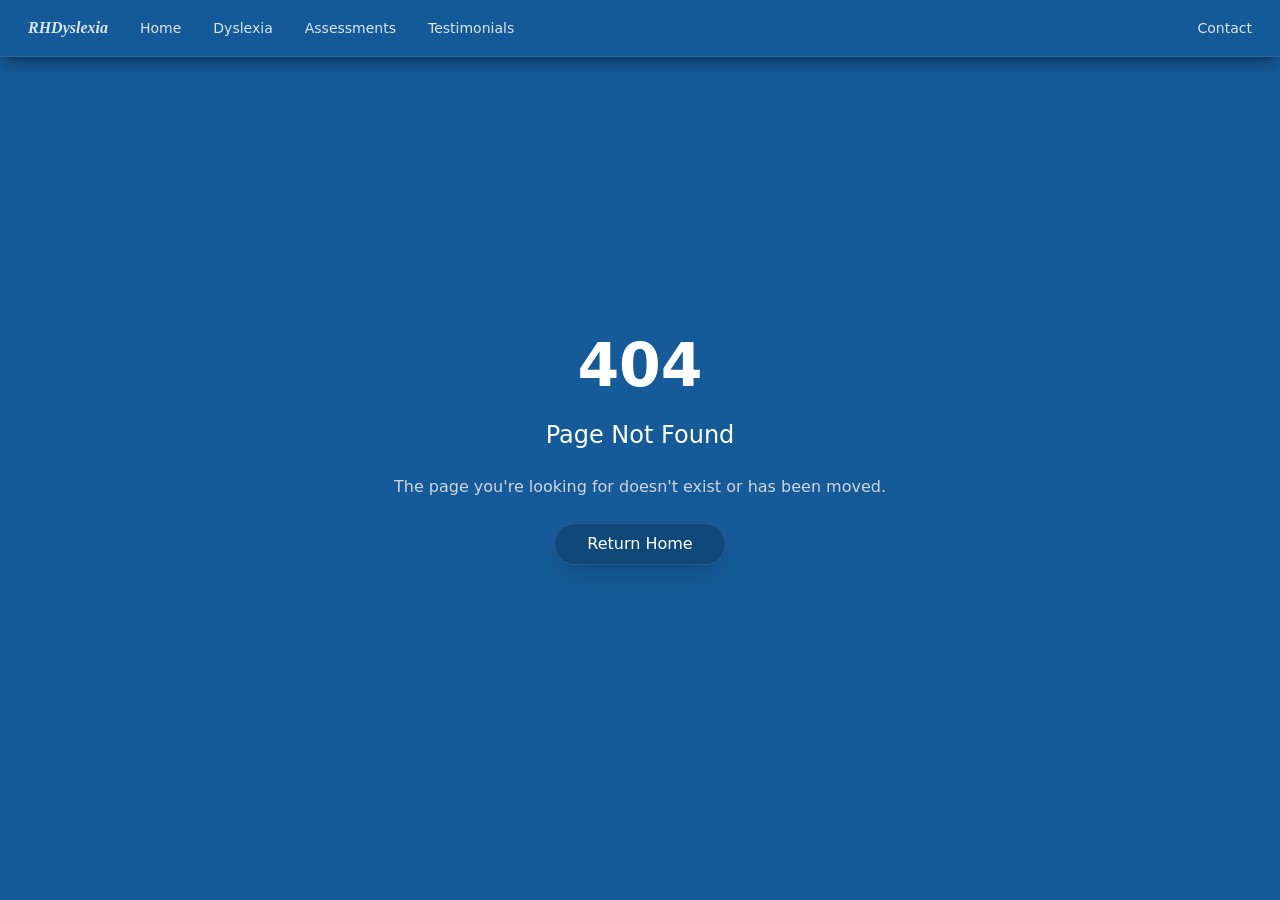
==== commit a71c590d: "Add files via upload" ====
--- a/index.html
+++ b/index.html
@@ -1 +1 @@
-<!DOCTYPE html><html lang="en"><head><meta charset="utf-8"><meta http-equiv="X-UA-Compatible" content="IE=edge"><meta name="viewport" content="width=device-width,initial-scale=1"><link rel="icon" type="image/x-icon" href="/favicon.ico"><meta property="og:image" content="favicon.ico"><meta property="og:image:width" content="128"><meta property="og:image:height" content="128"><meta property="og:image:type" content="image/x-icon"><meta property="og:image:alt" content="RHDyslexia Services | Dyslexia Assessments Devon"><meta property="og:image:url" content="https://www.rhdyslexiaservices.co.uk/favicon.ico"><meta itemprop="image" content="favicon.ico"><meta name="robots" content="index, follow"><link rel="sitemap" type="application/xml" href="https://www.rhdyslexiaservices.co.uk/sitemap.xml"><meta name="description" content="Professional dyslexia and assessment services in Newton Abbot and Devon. Offering diagnostic assessments, screening, and educational support for children and young adults. Fully qualified and DBS checked specialist teacher."><meta name="keywords" content="dyslexia assessments devon, dyslexia assessments, dyslexia, assessments, Newton Abbot, Devon, learning difficulties, educational support, dyslexia services devon"><link rel="canonical" href="https://www.rhdyslexiaservices.co.uk"><title>RHDyslexia Services | Dyslexia Assessments Devon</title><meta name="author" content="Rebecca Hughes"><meta property="og:type" content="website"><meta property="og:title" content="RHDyslexia Services | Dyslexia Assessments Devon"><meta property="og:description" content="Professional dyslexia assessment services in Newton Abbot and Devon. Offering diagnostic assessments, screening, and educational support for children and young adults."><meta property="og:url" content="https://www.rhdyslexiaservices.co.uk"><script type="module" async="" crossorigin="" src="/assets/app-ByXC655V.js"></script><link rel="stylesheet" crossorigin="" href="/assets/app-B2RfCoxs.css"></head><body><noscript><strong>We're sorry but this site doesn't work properly without JavaScript enabled. Please enable it to continue.</strong></noscript><div id="app" data-server-rendered="true"><!--[--><nav class="shadow-lg shadow-black/30 bg-primary/50 backdrop-blur-sm border-b border-white/10 fixed w-full h-14 sm:h-auto duration-300 text-sm z-50 flex items-center justify-center"><button type="button" class="icon sm:!hidden flex nav-icon-2"><span></span><span></span><span></span></button><a href="" class="text-white italic absolute left-4 top-4 sm:hidden font-[cursive]">RHDyslexia</a><ul class="hidden flex-col h-full items-center justify-center text-xl gap-4 text-white mobile-nav"><li><a aria-current="page" href="/" class="router-link-active router-link-exact-active mobile-nav-link nav-links" role="button">Home</a></li><li class="cursor-pointer"><a href="/dyslexia" class="mobile-nav-link nav-links cursor-pointer" role="button">Dyslexia</a></li><li><a href="/assessments" class="mobile-nav-link nav-links" role="button">Assessments</a></li><li><a href="/testimonials" class="mobile-nav-link nav-links" role="button">Testimonials</a></li><li><a href="/contact" class="mobile-nav-link" role="button">Contact</a></li></ul><div class="hidden sm:flex items-center justify-between px-7 gap-8 text-white/85 font-light mx-auto w-full nav-content py-4"><ul class="items-center gap-8 flex"><li><a href="/" class="italic font-bold text-base font-[cursive]">RHDyslexia</a></li><li><a aria-current="page" href="/" class="router-link-active router-link-exact-active relative after:absolute after:bg-white after:bottom-[-4px] after:left-0 after:h-[2px] after:w-0 hover:after:w-full after:transition-all after:duration-300" role="button">Home</a></li><li><a href="/dyslexia" class="relative after:absolute after:bg-white after:bottom-[-4px] after:left-0 after:h-[2px] after:w-0 hover:after:w-full after:transition-all after:duration-300" role="button">Dyslexia</a></li><li><a href="/assessments" class="relative after:absolute after:bg-white after:bottom-[-4px] after:left-0 after:h-[2px] after:w-0 hover:after:w-full after:transition-all after:duration-300" role="button">Assessments</a></li><li><a href="/testimonials" class="relative after:absolute after:bg-white after:bottom-[-4px] after:left-0 after:h-[2px] after:w-0 hover:after:w-full after:transition-all after:duration-300" role="button">Testimonials</a></li></ul><ul class="items-center gap-8 flex"><li class="flex"><a href="/contact" class="relative after:absolute after:bg-white after:bottom-[-4px] after:left-0 after:h-[2px] after:w-0 hover:after:w-full after:transition-all after:duration-300" role="button">Contact</a></li></ul></div></nav><div><header class="md:h-[700px] h-[500px] flex items-center justify-center"><div class="bg-black/50 absolute top-0 left-0 md:p-20 sm:p-10 md:pt-40 sm:pt-24 pt-20 p-6 w-full md:h-[700px] h-[500px]"><div class="text-white max-w-4xl"><h1 class="md:text-5xl text-3xl">Dyslexia Services &amp; Assessments in devon</h1><p class="font-light mt-4 md:text-lg text-sm">I can help children and young adults throughout Newton Abbot and Devon. I am fully qualified and DBS checked, so you can rest assured that your child is in safe hands.</p><a href="/contact" class="primary-button hover:bg-primary/70" role="button">Contact Me</a></div></div></header></div><!--[--><div class="max-w-4xl mx-auto px-4 md:px-10 text-white mt-10"><h1 class="uppercase text-center text-4xl">Rebecca hughes - specialist teacher</h1><p class="font-light mt-4 italic text-center">I have over 20 years of experience and am fully qualified. I offer a professional service and am passionate about helping your child overcome their issues. By working together, I am confident that we can succeed.</p></div><section class="max-w-6xl items-center justify-center w-full flex flex-col md:flex-row mx-auto text-white mt-8 md:mt-16 gap-4 md:gap-8 px-4 pb-10"><a href="/dyslexia" class=""><article class="w-full md:max-w-sm flex items-center justify-center text-center flex-col group hover:scale-[1.02] hover:-translate-y-1 transition-all duration-300 ease-out"><img src="/assets/girl-writing-NwnAVsMx.webp" alt="Girl writing" title="Girl writing" class="hidden md:block size-48 rounded-2xl shadow-xl object-cover"><div class="relative rounded-xl backdrop-blur-md md:border-[1px] border-white/30 flex items-center justify-center flex-col gap-3 md:gap-4 w-full mt-0 md:mt-8 transition-all duration-300 shadow-xl bg-white/10 md:h-64"><div class="absolute inset-0 md:hidden"><div class="w-full h-full rounded-xl services-images service-image-1 opacity-50"></div><div class="absolute rounded-xl inset-0 bg-black/50 backdrop-blur-[2px]"></div></div><div class="relative px-4 md:px-8 py-8 md:py-10 flex flex-col gap-3 md:gap-4"><h2 class="uppercase font-semibold tracking-wider text-purple-100 text-base md:text-lg">dyslexia</h2><p class="text-xs md:text-sm font-light text-center text-gray-200 leading-relaxed">Find out more about these specific learning difficulties in order to gain an understanding of why and how your child may be struggling.</p></div></div></article></a><a href="/assessments" class=""><article class="w-full md:max-w-sm flex items-center justify-center text-center flex-col group hover:scale-[1.02] hover:-translate-y-1 transition-all duration-300 ease-out"><img src="/assets/boy-reading-D24TRW2x.webp" alt="Girl writing" title="Girl writing" class="hidden md:block size-48 rounded-2xl shadow-xl object-cover"><div class="relative rounded-xl backdrop-blur-md md:border-[1px] border-white/30 flex items-center justify-center flex-col gap-3 md:gap-4 w-full mt-0 md:mt-8 transition-all duration-300 shadow-xl bg-white/10 md:h-64"><div class="absolute inset-0 md:hidden"><div class="w-full h-full rounded-xl services-images service-image-2 opacity-50"></div><div class="absolute rounded-xl inset-0 bg-black/50 backdrop-blur-[2px]"></div></div><div class="relative px-4 md:px-8 py-8 md:py-10 flex flex-col gap-3 md:gap-4"><h2 class="uppercase font-semibold tracking-wider text-purple-100 text-base md:text-lg">assessments</h2><p class="text-xs md:text-sm font-light text-center text-gray-200 leading-relaxed">I conduct full diagnostic dyslexia assessments and shorter screening assessments for English and maths.</p></div></div></article></a><a href="/contact" class=""><article class="w-full md:max-w-sm flex items-center justify-center text-center flex-col group hover:scale-[1.02] hover:-translate-y-1 transition-all duration-300 ease-out"><img src="/assets/girl-reading-CIRf4ysl.webp" alt="Girl reading" title="Girl reading" class="hidden md:block size-48 rounded-2xl shadow-xl object-cover"><div class="relative rounded-xl backdrop-blur-md md:border-[1px] border-white/30 flex items-center justify-center flex-col gap-3 md:gap-4 w-full mt-0 md:mt-8 transition-all duration-300 shadow-xl bg-white/10 md:h-64"><div class="absolute inset-0 md:hidden"><div class="w-full h-full rounded-xl services-images service-image-3 opacity-50"></div><div class="absolute rounded-xl inset-0 bg-black/50 backdrop-blur-[2px]"></div></div><div class="relative px-4 md:px-8 py-8 md:py-10 flex flex-col gap-3 md:gap-4"><h2 class="uppercase font-semibold tracking-wider text-purple-100 text-base md:text-lg">contact me</h2><p class="text-xs md:text-sm font-light text-center text-gray-200 leading-relaxed">If you have a child that would benefit from any of my services, I invite you to get in touch with me via phone or email as soon as possible.</p></div></div></article></a></section><!--]--><div class="bg-secondary p-5 md:p-10 flex flex-col sm:flex-row items-start justify-center max-w-5xl my-10 mx-4 sm:mx-auto rounded-lg gap-8" id="qualifications"><img src="/assets/my-face-qKNf8fTJ.jpg" alt="Picture of my face" title="Picture of my face" class="w-32 sm:w-40 rounded-lg border-2"><div class="text-white"><h1 class="uppercase md:text-4xl text-2xl">Dyslexia Services &amp; Assessments for Children and Young adults</h1><p class="font-extralight mt-4 text-sm sm:text-base">I have been a qualified primary school teacher for over 20 years. During this time, I have tutored one-to-one, been a <strong class="italic">SATs marker</strong> and have <strong class="italic">lead English</strong> in a large primary school. I am a <strong class="italic">qualified specialist</strong> teacher and <strong class="italic">assessor</strong> of <strong class="italic">dyslexia</strong>. I am currently one of the <strong class="italic">Advisory Teachers</strong> for the <strong class="italic">Devon SpLD Service</strong>.</p><p class="font-extralight mt-4 text-sm sm:text-base">I am fully qualified: <strong class="italic">B.Ed, PG Cert (SpLD - dyslexia), level 5 dyscalculia, APC, AMBDA and DBS checked</strong>. I am available for <strong class="italic">informal assessments</strong> and <strong class="italic">full diagnostic assessments</strong> if required. I have a son who was diagnosed as dyslexic and then later on with dyscalculia. Understanding his difficulties and being able to support him became very important to me and this motivated me to want to develop my skills further in order to help him and others.</p><p class="font-extralight mt-4 text-sm sm:text-base">If you require any of my services, whether this be Dyslexia support or assessments, please <strong class="italic">drop me an email</strong> explaining your requirements. I will aim to get started as soon as possible.</p><a href="/contact" class="primary-button">Get in touch</a></div></div><div><img alt="Header image" title="Header image" src="/assets/numbers-BHyEUkBS.webp" class="w-full sm:h-96 h-64 object-cover"><section class="text-white p-10"><h2 class="uppercase md:text-4xl text-2xl text-center font-light">Email me for dyslexia services in newton abbot and devon.</h2><p class="text-center mt-4 italic font-light opacity-80">Fill in the contact form below to receive a free quote. I am always more than happy to help.</p></section><form action="https://api.web3forms.com/submit" method="POST" id="form" class="max-w-3xl mx-auto px-6 flex flex-col gap-4"><div class="flex flex-col md:flex-row gap-4"><input name="name" type="text" placeholder="Name" required="" class="flex-1 p-5 rounded-2xl bg-white/5 text-white placeholder-white/50 border-2 border-white/10 focus:outline-none focus:border-white/30 focus:bg-white/10 transition-all duration-300"><input name="email" type="email" placeholder="Email" required="" class="flex-1 p-5 rounded-2xl bg-white/5 text-white placeholder-white/50 border-2 border-white/10 focus:outline-none focus:border-white/30 focus:bg-white/10 transition-all duration-300"><input name="number" type="number" placeholder="Phone Number" required="" class="flex-1 p-5 rounded-2xl bg-white/5 text-white placeholder-white/50 border-2 border-white/10 focus:outline-none focus:border-white/30 focus:bg-white/10 transition-all duration-300"></div><input type="text" name="honeypot" style="display:none"><input type="checkbox" name="botcheck" class="hidden" style="display:none"><input type="hidden" name="access_key" value="5dff5abc-bfb3-4e4c-b6b1-6fd72ba7d2a2"><textarea name="message" placeholder="Message" class="w-full p-5 rounded-2xl bg-white/5 text-white placeholder-white/50 border-2 border-white/10 focus:outline-none focus:border-white/30 focus:bg-white/10 transition-all duration-300 min-h-[180px] resize-y"></textarea><button type="submit" value="Send message" class="bg-gradient-to-r cursor-pointer from-blue-900 to-blue-800 hover:from-blue-800 hover:to-blue-700 px-14 py-4 rounded-full mt-4 font-light transition-all duration-300 text-white w-fit mx-auto text-lg shadow-xl hover:shadow-blue-900/30 transform hover:-translate-y-1 active:translate-y-0">Send Message</button><div style="color:#000" class="text-center mt-4"></div></form></div><footer class="bg-secondary text-white" role="contentinfo"><div class="max-w-7xl mx-auto px-6 py-12 md:py-16"><div class="grid grid-cols-1 md:grid-cols-2 lg:grid-cols-5 gap-12"><div class="flex items-center justify-center lg:justify-start"><img src="/assets/logo-Bo4wZSqP.png" alt="RHDyslexia Logo" class="w-48 md:w-56"></div><address class="space-y-4 not-italic" aria-label="Contact information"><h2 class="text-lg font-semibold relative inline-block">Contact me <span class="absolute bottom-0 left-0 w-full h-0.5 bg-primary" aria-hidden="true"></span></h2><ul class="flex flex-col space-y-3"><li><a href="tel:07349159784" class="hover:text-primary transition-colors duration-300">07349 159784</a></li><li><a href="mailto:info@rhdyslexiaservices.co.uk" class="hover:text-primary transition-colors duration-300">info@rhdyslexiaservices.co.uk</a></li></ul></address><nav class="space-y-4" aria-label="Legal"><h2 class="text-lg font-semibold relative inline-block">Legal <span class="absolute bottom-0 left-0 w-full h-0.5 bg-primary" aria-hidden="true"></span></h2><ul class="flex flex-col space-y-3"><li><a href="/Privacy-Policy.pdf" target="_blank" class="hover:text-primary transition-colors duration-300">Privacy Policy</a></li></ul></nav><section class="space-y-4" aria-label="Business Hours"><h2 class="text-lg font-semibold relative inline-block">Business Hours <span class="absolute bottom-0 left-0 w-full h-0.5 bg-primary" aria-hidden="true"></span></h2><dl class="space-y-3"><dt class="sr-only">Working hours</dt><dd>Monday - Friday: 9:00 AM - 5:00 PM</dd></dl></section><section class="space-y-4" aria-label="Image Credits"><h2 class="text-lg font-semibold relative inline-block">Credits <span class="absolute bottom-0 left-0 w-full h-0.5 bg-primary" aria-hidden="true"></span></h2><ul class="space-y-2"><li>Images supplied by:</li><li><a href="https://pixabay.com/" target="_blank" rel="noopener noreferrer" class="text-primary hover:underline">Pixabay</a></li><li><a href="https://unsplash.com/" target="_blank" rel="noopener noreferrer" class="text-primary hover:underline">Unsplash</a></li><li><a href="https://www.pexels.com/" target="_blank" rel="noopener noreferrer" class="text-primary hover:underline">Pexels</a></li></ul></section></div><div class="mt-12 pt-8 border-t border-white/10 text-center text-gray-400"><small>© 2024 RHDyslexia Services. All rights reserved.</small></div></div></footer><!--]--></div></body></html>+<!DOCTYPE html><html lang="en"><head><meta charset="utf-8"><meta http-equiv="X-UA-Compatible" content="IE=edge"><meta name="viewport" content="width=device-width,initial-scale=1"><link rel="icon" type="image/x-icon" href="/favicon.ico"><meta property="og:image" content="favicon.ico"><meta property="og:image:width" content="128"><meta property="og:image:height" content="128"><meta property="og:image:type" content="image/x-icon"><meta property="og:image:alt" content="RHDyslexia Services | Dyslexia Assessments Devon"><meta property="og:image:url" content="https://www.rhdyslexiaservices.co.uk/favicon.ico"><meta itemprop="image" content="favicon.ico"><meta name="robots" content="index, follow"><link rel="sitemap" type="application/xml" href="https://www.rhdyslexiaservices.co.uk/sitemap.xml"><meta name="description" content="Professional dyslexia and assessment services in Newton Abbot and Devon. Offering diagnostic assessments, screening, and educational support for children and young adults. Fully qualified and DBS checked specialist teacher."><meta name="keywords" content="dyslexia assessments devon, dyslexia assessments, dyslexia, assessments, Newton Abbot, Devon, learning difficulties, educational support, dyslexia services devon"><link rel="canonical" href="https://www.rhdyslexiaservices.co.uk"><title>RHDyslexia Services | Dyslexia Assessments Devon</title><meta name="author" content="Rebecca Hughes"><meta property="og:type" content="website"><meta property="og:title" content="RHDyslexia Services | Dyslexia Assessments Devon"><meta property="og:description" content="Professional dyslexia assessment services in Newton Abbot and Devon. Offering diagnostic assessments, screening, and educational support for children and young adults."><meta property="og:url" content="https://www.rhdyslexiaservices.co.uk"><script type="module" async="" crossorigin="" src="/assets/app-DdypMZ7h.js"></script><link rel="stylesheet" crossorigin="" href="/assets/app-Bw5-J9vg.css"></head><body><noscript><strong>We're sorry but this site doesn't work properly without JavaScript enabled. Please enable it to continue.</strong></noscript><div id="app" data-server-rendered="true"><!--[--><nav class="shadow-lg shadow-black/30 bg-primary/50 backdrop-blur-md border-b border-white/10 fixed w-full h-14 sm:h-auto duration-300 text-sm z-50 flex items-center justify-center"><button type="button" class="icon sm:!hidden flex nav-icon-2"><span></span><span></span><span></span></button><a href="" class="text-white italic absolute left-4 top-4 sm:hidden font-[cursive]">RHDyslexia</a><ul class="hidden flex-col h-full items-center justify-center text-xl gap-4 text-white mobile-nav"><li><a aria-current="page" href="/" class="router-link-active router-link-exact-active mobile-nav-link nav-links" role="button">Home</a></li><li class="cursor-pointer"><a href="/dyslexia" class="mobile-nav-link nav-links cursor-pointer" role="button">Dyslexia</a></li><li><a href="/assessments" class="mobile-nav-link nav-links" role="button">Assessments</a></li><li><a href="/testimonials" class="mobile-nav-link nav-links" role="button">Testimonials</a></li><li><a href="/contact" class="mobile-nav-link" role="button">Contact</a></li></ul><div class="hidden sm:flex items-center justify-between px-7 gap-8 text-white/85 font-light mx-auto w-full nav-content py-4"><ul class="items-center gap-8 flex"><li><a href="/" class="italic font-bold text-base font-[cursive]">RHDyslexia</a></li><li><a aria-current="page" href="/" class="router-link-active router-link-exact-active relative after:absolute after:bg-white after:bottom-[-4px] after:left-0 after:h-[2px] after:w-0 hover:after:w-full after:transition-all after:duration-300" role="button">Home</a></li><li><a href="/dyslexia" class="relative after:absolute after:bg-white after:bottom-[-4px] after:left-0 after:h-[2px] after:w-0 hover:after:w-full after:transition-all after:duration-300" role="button">Dyslexia</a></li><li><a href="/assessments" class="relative after:absolute after:bg-white after:bottom-[-4px] after:left-0 after:h-[2px] after:w-0 hover:after:w-full after:transition-all after:duration-300" role="button">Assessments</a></li><li><a href="/testimonials" class="relative after:absolute after:bg-white after:bottom-[-4px] after:left-0 after:h-[2px] after:w-0 hover:after:w-full after:transition-all after:duration-300" role="button">Testimonials</a></li></ul><ul class="items-center gap-8 flex"><li class="flex"><a href="/contact" class="relative after:absolute after:bg-white after:bottom-[-4px] after:left-0 after:h-[2px] after:w-0 hover:after:w-full after:transition-all after:duration-300" role="button">Contact</a></li></ul></div></nav><div><header class="md:h-[700px] h-[500px] flex items-center justify-center"><div class="bg-black/50 absolute top-0 left-0 md:p-20 sm:p-10 p-2 md:pt-40 sm:pt-24 pt-20 p-6 w-full md:h-[700px] h-[500px]"><div class="text-white max-w-4xl max-h-[400px] bg-black/30 backdrop-blur-sm sm:p-10 p-5 rounded-3xl border border-white/20"><h1 class="md:text-5xl sm:text-4xl text-2xl duration-500">Dyslexia Services &amp; Assessments in devon</h1><p class="duration-500 font-light mt-4 text-sm sm:text-lg">I can help children and young adults throughout Newton Abbot and Devon. I am fully qualified and DBS checked, so you can rest assured that your child is in safe hands.</p><a href="/contact" class="primary-button hover:bg-primary/100" role="button">Contact Me</a></div></div></header></div><!--[--><div class="max-w-4xl mx-auto px-4 md:px-10 text-white mt-5 md:mt-10"><h1 class="text-center text-2xl md:text-4xl uppercase">Rebecca Hughes - specialist teacher</h1><p class="font-light mt-4 text-center text-sm md:text-lg">I have over 20 years of experience and am fully qualified. I offer a professional service and am passionate about helping your child overcome their issues. By working together, I am confident that we can succeed.</p></div><section class="max-w-6xl items-center justify-center w-full flex flex-col md:flex-row mx-auto text-white mt-8 md:mt-16 gap-4 md:gap-8 px-4 pb-10"><a href="/dyslexia" class="group w-full cursor-pointer rounded-2xl focus-visible:outline-none focus-visible:ring-2 focus-visible:ring-white/80 focus-visible:ring-offset-2 focus-visible:ring-offset-primary"><article class="w-full md:max-w-sm flex items-center justify-center text-center flex-col group hover:scale-[1.02] hover:-translate-y-1 transition-all duration-300 ease-out"><img src="/assets/girl-writing-NwnAVsMx.webp" alt="Girl writing" title="Girl writing" class="hidden md:block size-48 rounded-2xl shadow-xl object-cover"><div class="relative overflow-hidden rounded-xl backdrop-blur-md md:border-[1px] border-white/30 flex items-center justify-center flex-col gap-3 md:gap-4 w-full mt-0 md:mt-8 transition-all duration-300 shadow-xl bg-white/10 group-hover:border-white/70 group-hover:bg-white/20 group-hover:shadow-2xl md:h-64"><div class="absolute inset-0 md:hidden"><img src="/assets/girl-writing-NwnAVsMx.webp" alt="" aria-hidden="true" class="w-full h-full rounded-xl object-cover opacity-50 blur-sm scale-105"><div class="absolute rounded-xl inset-0 bg-black/30 backdrop-blur-sm"></div></div><div class="relative px-4 md:px-8 py-8 md:py-10 flex flex-col gap-3 md:gap-4"><h2 class="uppercase font-semibold tracking-wider text-purple-100 text-base md:text-lg">dyslexia</h2><p class="text-xs md:text-sm font-light text-center text-gray-200 leading-relaxed">Find out more about these specific learning difficulties in order to gain an understanding of why and how your child may be struggling.</p><span class="text-xs uppercase tracking-widest text-white/70 transition-colors group-hover:text-white">Learn more →</span></div></div></article></a><a href="/assessments" class="group w-full cursor-pointer rounded-2xl focus-visible:outline-none focus-visible:ring-2 focus-visible:ring-white/80 focus-visible:ring-offset-2 focus-visible:ring-offset-primary"><article class="w-full md:max-w-sm flex items-center justify-center text-center flex-col group hover:scale-[1.02] hover:-translate-y-1 transition-all duration-300 ease-out"><img src="/assets/boy-reading-D24TRW2x.webp" alt="Girl writing" title="Girl writing" class="hidden md:block size-48 rounded-2xl shadow-xl object-cover"><div class="relative overflow-hidden rounded-xl backdrop-blur-md md:border-[1px] border-white/30 flex items-center justify-center flex-col gap-3 md:gap-4 w-full mt-0 md:mt-8 transition-all duration-300 shadow-xl bg-white/10 group-hover:border-white/70 group-hover:bg-white/20 group-hover:shadow-2xl md:h-64"><div class="absolute inset-0 md:hidden"><img src="/assets/boy-reading-D24TRW2x.webp" alt="" aria-hidden="true" class="w-full h-full rounded-xl object-cover opacity-50 blur-sm scale-105"><div class="absolute rounded-xl inset-0 bg-black/30 backdrop-blur-sm"></div></div><div class="relative px-4 md:px-8 py-8 md:py-10 flex flex-col gap-3 md:gap-4"><h2 class="uppercase font-semibold tracking-wider text-purple-100 text-base md:text-lg">assessments</h2><p class="text-xs md:text-sm font-light text-center text-gray-200 leading-relaxed">I conduct full diagnostic dyslexia assessments and shorter screening assessments for English and maths.</p><span class="text-xs uppercase tracking-widest text-white/70 transition-colors group-hover:text-white">Learn more →</span></div></div></article></a><a href="/contact" class="group w-full cursor-pointer rounded-2xl focus-visible:outline-none focus-visible:ring-2 focus-visible:ring-white/80 focus-visible:ring-offset-2 focus-visible:ring-offset-primary"><article class="w-full md:max-w-sm flex items-center justify-center text-center flex-col group hover:scale-[1.02] hover:-translate-y-1 transition-all duration-300 ease-out"><img src="/assets/girl-reading-CIRf4ysl.webp" alt="Girl reading" title="Girl reading" class="hidden md:block size-48 rounded-2xl shadow-xl object-cover"><div class="relative overflow-hidden rounded-xl backdrop-blur-md md:border-[1px] border-white/30 flex items-center justify-center flex-col gap-3 md:gap-4 w-full mt-0 md:mt-8 transition-all duration-300 shadow-xl bg-white/10 group-hover:border-white/70 group-hover:bg-white/20 group-hover:shadow-2xl md:h-64"><div class="absolute inset-0 md:hidden"><img src="/assets/girl-reading-CIRf4ysl.webp" alt="" aria-hidden="true" class="w-full h-full rounded-xl object-cover opacity-50 blur-sm scale-105"><div class="absolute rounded-xl inset-0 bg-black/30 backdrop-blur-sm"></div></div><div class="relative px-4 md:px-8 py-8 md:py-10 flex flex-col gap-3 md:gap-4"><h2 class="uppercase font-semibold tracking-wider text-purple-100 text-base md:text-lg">contact me</h2><p class="text-xs md:text-sm font-light text-center text-gray-200 leading-relaxed">If you have a child that would benefit from any of my services, I invite you to get in touch with me via phone or email as soon as possible.</p><span class="text-xs uppercase tracking-widest text-white/70 transition-colors group-hover:text-white">Get in touch →</span></div></div></article></a></section><!--]--><div class="bg-secondary p-5 md:p-10 flex flex-col sm:flex-row items-start justify-center max-w-5xl my-10 mx-4 sm:mx-auto rounded-lg gap-8" id="qualifications"><img src="/assets/my-face-qKNf8fTJ.jpg" alt="Picture of my face" title="Picture of my face" class="w-32 sm:w-40 rounded-lg border-2"><div class="text-white"><h1 class="uppercase md:text-4xl text-2xl">Dyslexia Services &amp; Assessments for Children and Young adults</h1><p class="font-extralight mt-4 text-sm sm:text-base">I have been a qualified primary school teacher for over 20 years. During this time, I have tutored one-to-one, been a <strong class="italic">SATs marker</strong> and have <strong class="italic">lead English</strong> in a large primary school. I am a <strong class="italic">qualified specialist</strong> teacher and <strong class="italic">assessor</strong> of <strong class="italic">dyslexia</strong>. I am currently one of the <strong class="italic">Advisory Teachers</strong> for the <strong class="italic">Devon SpLD Service</strong>.</p><p class="font-extralight mt-4 text-sm sm:text-base">I am fully qualified: <strong class="italic">B.Ed, PG Cert (SpLD - dyslexia), level 5 dyscalculia, APC, AMBDA and DBS checked</strong>. I am available for <strong class="italic">informal assessments</strong> and <strong class="italic">full diagnostic assessments</strong> if required. I have a son who was diagnosed as dyslexic and then later on with dyscalculia. Understanding his difficulties and being able to support him became very important to me and this motivated me to want to develop my skills further in order to help him and others.</p><p class="font-extralight mt-4 text-sm sm:text-base">If you require any of my services, whether this be Dyslexia support or assessments, please <strong class="italic">drop me an email</strong> explaining your requirements. I will aim to get started as soon as possible.</p><a href="/contact" class="primary-button">Get in touch</a></div></div><div><img alt="Header image" title="Header image" src="/assets/numbers-BHyEUkBS.webp" class="w-full sm:h-96 h-64 object-cover"><section class="text-white p-10"><h2 class="uppercase md:text-4xl text-2xl text-center font-light">Email me for dyslexia services in newton abbot and devon.</h2><p class="text-center mt-4 italic font-light opacity-80">Fill in the contact form below to receive a free quote. I am always more than happy to help.</p></section><form action="https://api.web3forms.com/submit" method="POST" id="form" class="max-w-3xl mx-auto px-6 flex flex-col gap-4"><div class="flex flex-col md:flex-row gap-4"><input name="name" type="text" placeholder="Name" required="" class="flex-1 p-5 rounded-2xl bg-white/5 text-white placeholder-white/50 border-2 border-white/10 focus:outline-none focus:border-white/30 focus:bg-white/10 transition-all duration-300"><input name="email" type="email" placeholder="Email" required="" class="flex-1 p-5 rounded-2xl bg-white/5 text-white placeholder-white/50 border-2 border-white/10 focus:outline-none focus:border-white/30 focus:bg-white/10 transition-all duration-300"><input name="number" type="number" placeholder="Phone Number" required="" class="flex-1 p-5 rounded-2xl bg-white/5 text-white placeholder-white/50 border-2 border-white/10 focus:outline-none focus:border-white/30 focus:bg-white/10 transition-all duration-300"></div><input type="text" name="honeypot" style="display:none"><input type="checkbox" name="botcheck" class="hidden" style="display:none"><input type="hidden" name="access_key" value="5dff5abc-bfb3-4e4c-b6b1-6fd72ba7d2a2"><textarea name="message" placeholder="Message" class="w-full p-5 rounded-2xl bg-white/5 text-white placeholder-white/50 border-2 border-white/10 focus:outline-none focus:border-white/30 focus:bg-white/10 transition-all duration-300 min-h-[180px] resize-y"></textarea><button type="submit" value="Send message" class="bg-gradient-to-r cursor-pointer from-blue-900 to-blue-800 hover:from-blue-800 hover:to-blue-700 px-14 py-4 rounded-full mt-4 font-light transition-all duration-300 text-white w-fit mx-auto text-lg shadow-xl hover:shadow-blue-900/30 transform hover:-translate-y-1 active:translate-y-0">Send Message</button><div style="color:#000" class="text-center mt-4"></div></form></div><footer class="bg-secondary text-white" role="contentinfo"><div class="max-w-7xl mx-auto px-6 py-12 md:py-16"><div class="grid grid-cols-1 md:grid-cols-2 lg:grid-cols-5 gap-12"><div class="flex items-center justify-center lg:justify-start"><img src="/assets/logo-Bo4wZSqP.png" alt="RHDyslexia Logo" class="w-48 md:w-56"></div><address class="space-y-4 not-italic" aria-label="Contact information"><h2 class="text-lg font-semibold relative inline-block">Contact me <span class="absolute bottom-0 left-0 w-full h-0.5 bg-primary" aria-hidden="true"></span></h2><ul class="flex flex-col space-y-3"><li><a href="tel:07349159784" class="hover:text-primary transition-colors duration-300">07349 159784</a></li><li><a href="mailto:info@rhdyslexiaservices.co.uk" class="hover:text-primary transition-colors duration-300">info@rhdyslexiaservices.co.uk</a></li></ul></address><nav class="space-y-4" aria-label="Legal"><h2 class="text-lg font-semibold relative inline-block">Legal <span class="absolute bottom-0 left-0 w-full h-0.5 bg-primary" aria-hidden="true"></span></h2><ul class="flex flex-col space-y-3"><li><a href="/Privacy-Policy.pdf" target="_blank" class="hover:text-primary transition-colors duration-300">Privacy Policy</a></li></ul></nav><section class="space-y-4" aria-label="Business Hours"><h2 class="text-lg font-semibold relative inline-block">Business Hours <span class="absolute bottom-0 left-0 w-full h-0.5 bg-primary" aria-hidden="true"></span></h2><dl class="space-y-3"><dt class="sr-only">Working hours</dt><dd>Monday - Friday: 9:00 AM - 5:00 PM</dd></dl></section><section class="space-y-4" aria-label="Image Credits"><h2 class="text-lg font-semibold relative inline-block">Credits <span class="absolute bottom-0 left-0 w-full h-0.5 bg-primary" aria-hidden="true"></span></h2><ul class="space-y-2"><li>Images supplied by:</li><li><a href="https://pixabay.com/" target="_blank" rel="noopener noreferrer" class="text-primary hover:underline">Pixabay</a></li><li><a href="https://unsplash.com/" target="_blank" rel="noopener noreferrer" class="text-primary hover:underline">Unsplash</a></li><li><a href="https://www.pexels.com/" target="_blank" rel="noopener noreferrer" class="text-primary hover:underline">Pexels</a></li></ul></section></div><div class="mt-12 pt-8 border-t border-white/10 text-center text-gray-400"><small>© 2024 RHDyslexia Services. All rights reserved.</small></div></div></footer><!--]--></div></body></html>
--- a/assets/app-Bw5-J9vg.css
+++ b/assets/app-Bw5-J9vg.css
@@ -0,0 +1 @@
+header{background-image:url(/assets/girl-writing-NwnAVsMx.webp);background-size:cover;background-position:center;background-repeat:no-repeat}.nav-icon-2{width:30px;height:30px;position:absolute;right:15px;top:14px;cursor:pointer;display:inline-block}.nav-icon-2 span{background-color:#fff;position:absolute;border-radius:2px;transition:.3s cubic-bezier(.8,.5,.2,1.4)}.nav-icon-2 span:nth-child(1){width:100%;height:3px;display:block;top:3px;left:0}.nav-icon-2 span:nth-child(2){width:100%;height:3px;display:block;top:12px;left:0}.nav-icon-2 span:nth-child(3){width:100%;height:3px;display:block;bottom:6px;left:0}.nav-icon-2:not(.open):hover span:nth-child(1){width:100%;height:3px;display:block;top:0;left:0;transition:.3s cubic-bezier(.8,.5,.2,1.4)}.nav-icon-2:not(.open):hover span:nth-child(2){width:100%;height:3px;display:block;top:10px;left:0;transition:.4s cubic-bezier(.8,.5,.2,1.4)}.nav-icon-2:not(.open):hover span:nth-child(3){width:100%;height:3px;display:block;bottom:7px;left:0;transition:.3s cubic-bezier(.8,.5,.2,1.4)}.nav-icon-2.open span:nth-child(1){left:5px;top:7px;width:26px;transition:.3s cubic-bezier(.8,.5,.2,1.4);transform:rotate(90deg);transition-delay:.15s}.nav-icon-2.open span:nth-child(2){left:2px;top:15px;width:20px;transition:.3s cubic-bezier(.8,.5,.2,1.4);transform:rotate(45deg);transition-delay:50ms}.nav-icon-2.open span:nth-child(3){left:14px;top:15px;width:20px;transition:.3s cubic-bezier(.8,.5,.2,1.4);transform:rotate(-45deg);transition-delay:.1s}nav.open{height:70%}nav.open .mobile-nav{display:flex}.mobile-nav-link{position:relative;padding:2px 4px}.mobile-nav-link:after{content:"";position:absolute;width:0;height:2px;bottom:-2px;left:0;background-color:#fff;transition:width .3s ease}.mobile-nav-link:hover:after{width:100%}.nav-content{transition:padding .3s ease-in-out}*,:before,:after{--tw-border-spacing-x: 0;--tw-border-spacing-y: 0;--tw-translate-x: 0;--tw-translate-y: 0;--tw-rotate: 0;--tw-skew-x: 0;--tw-skew-y: 0;--tw-scale-x: 1;--tw-scale-y: 1;--tw-pan-x: ;--tw-pan-y: ;--tw-pinch-zoom: ;--tw-scroll-snap-strictness: proximity;--tw-gradient-from-position: ;--tw-gradient-via-position: ;--tw-gradient-to-position: ;--tw-ordinal: ;--tw-slashed-zero: ;--tw-numeric-figure: ;--tw-numeric-spacing: ;--tw-numeric-fraction: ;--tw-ring-inset: ;--tw-ring-offset-width: 0px;--tw-ring-offset-color: #fff;--tw-ring-color: rgb(59 130 246 / .5);--tw-ring-offset-shadow: 0 0 #0000;--tw-ring-shadow: 0 0 #0000;--tw-shadow: 0 0 #0000;--tw-shadow-colored: 0 0 #0000;--tw-blur: ;--tw-brightness: ;--tw-contrast: ;--tw-grayscale: ;--tw-hue-rotate: ;--tw-invert: ;--tw-saturate: ;--tw-sepia: ;--tw-drop-shadow: ;--tw-backdrop-blur: ;--tw-backdrop-brightness: ;--tw-backdrop-contrast: ;--tw-backdrop-grayscale: ;--tw-backdrop-hue-rotate: ;--tw-backdrop-invert: ;--tw-backdrop-opacity: ;--tw-backdrop-saturate: ;--tw-backdrop-sepia: ;--tw-contain-size: ;--tw-contain-layout: ;--tw-contain-paint: ;--tw-contain-style: }::backdrop{--tw-border-spacing-x: 0;--tw-border-spacing-y: 0;--tw-translate-x: 0;--tw-translate-y: 0;--tw-rotate: 0;--tw-skew-x: 0;--tw-skew-y: 0;--tw-scale-x: 1;--tw-scale-y: 1;--tw-pan-x: ;--tw-pan-y: ;--tw-pinch-zoom: ;--tw-scroll-snap-strictness: proximity;--tw-gradient-from-position: ;--tw-gradient-via-position: ;--tw-gradient-to-position: ;--tw-ordinal: ;--tw-slashed-zero: ;--tw-numeric-figure: ;--tw-numeric-spacing: ;--tw-numeric-fraction: ;--tw-ring-inset: ;--tw-ring-offset-width: 0px;--tw-ring-offset-color: #fff;--tw-ring-color: rgb(59 130 246 / .5);--tw-ring-offset-shadow: 0 0 #0000;--tw-ring-shadow: 0 0 #0000;--tw-shadow: 0 0 #0000;--tw-shadow-colored: 0 0 #0000;--tw-blur: ;--tw-brightness: ;--tw-contrast: ;--tw-grayscale: ;--tw-hue-rotate: ;--tw-invert: ;--tw-saturate: ;--tw-sepia: ;--tw-drop-shadow: ;--tw-backdrop-blur: ;--tw-backdrop-brightness: ;--tw-backdrop-contrast: ;--tw-backdrop-grayscale: ;--tw-backdrop-hue-rotate: ;--tw-backdrop-invert: ;--tw-backdrop-opacity: ;--tw-backdrop-saturate: ;--tw-backdrop-sepia: ;--tw-contain-size: ;--tw-contain-layout: ;--tw-contain-paint: ;--tw-contain-style: }*,:before,:after{box-sizing:border-box;border-width:0;border-style:solid;border-color:#e5e7eb}:before,:after{--tw-content: ""}html,:host{line-height:1.5;-webkit-text-size-adjust:100%;-moz-tab-size:4;-o-tab-size:4;tab-size:4;font-family:ui-sans-serif,system-ui,sans-serif,"Apple Color Emoji","Segoe UI Emoji",Segoe UI Symbol,"Noto Color Emoji";font-feature-settings:normal;font-variation-settings:normal;-webkit-tap-highlight-color:transparent}body{margin:0;line-height:inherit}hr{height:0;color:inherit;border-top-width:1px}abbr:where([title]){-webkit-text-decoration:underline dotted;text-decoration:underline dotted}h1,h2,h3,h4,h5,h6{font-size:inherit;font-weight:inherit}a{color:inherit;text-decoration:inherit}b,strong{font-weight:bolder}code,kbd,samp,pre{font-family:ui-monospace,SFMono-Regular,Menlo,Monaco,Consolas,Liberation Mono,Courier New,monospace;font-feature-settings:normal;font-variation-settings:normal;font-size:1em}small{font-size:80%}sub,sup{font-size:75%;line-height:0;position:relative;vertical-align:baseline}sub{bottom:-.25em}sup{top:-.5em}table{text-indent:0;border-color:inherit;border-collapse:collapse}button,input,optgroup,select,textarea{font-family:inherit;font-feature-settings:inherit;font-variation-settings:inherit;font-size:100%;font-weight:inherit;line-height:inherit;letter-spacing:inherit;color:inherit;margin:0;padding:0}button,select{text-transform:none}button,input:where([type=button]),input:where([type=reset]),input:where([type=submit]){-webkit-appearance:button;background-color:transparent;background-image:none}:-moz-focusring{outline:auto}:-moz-ui-invalid{box-shadow:none}progress{vertical-align:baseline}::-webkit-inner-spin-button,::-webkit-outer-spin-button{height:auto}[type=search]{-webkit-appearance:textfield;outline-offset:-2px}::-webkit-search-decoration{-webkit-appearance:none}::-webkit-file-upload-button{-webkit-appearance:button;font:inherit}summary{display:list-item}blockquote,dl,dd,h1,h2,h3,h4,h5,h6,hr,figure,p,pre{margin:0}fieldset{margin:0;padding:0}legend{padding:0}ol,ul,menu{list-style:none;margin:0;padding:0}dialog{padding:0}textarea{resize:vertical}input::-moz-placeholder,textarea::-moz-placeholder{opacity:1;color:#9ca3af}input::placeholder,textarea::placeholder{opacity:1;color:#9ca3af}button,[role=button]{cursor:pointer}:disabled{cursor:default}img,svg,video,canvas,audio,iframe,embed,object{display:block;vertical-align:middle}img,video{max-width:100%;height:auto}[hidden]:where(:not([hidden=until-found])){display:none}.container{width:100%}@media (min-width: 640px){.container{max-width:640px}}@media (min-width: 768px){.container{max-width:768px}}@media (min-width: 1024px){.container{max-width:1024px}}@media (min-width: 1280px){.container{max-width:1280px}}@media (min-width: 1536px){.container{max-width:1536px}}.sr-only{position:absolute;width:1px;height:1px;padding:0;margin:-1px;overflow:hidden;clip:rect(0,0,0,0);white-space:nowrap;border-width:0}.fixed{position:fixed}.absolute{position:absolute}.relative{position:relative}.inset-0{top:0;right:0;bottom:0;left:0}.bottom-0{bottom:0}.left-0{left:0}.left-1\/2{left:50%}.left-4{left:1rem}.top-0{top:0}.top-1\/2{top:50%}.top-4{top:1rem}.z-50{z-index:50}.mx-4{margin-left:1rem;margin-right:1rem}.mx-auto{margin-left:auto;margin-right:auto}.my-10{margin-top:2.5rem;margin-bottom:2.5rem}.mb-4{margin-bottom:1rem}.mb-8{margin-bottom:2rem}.ml-2{margin-left:.5rem}.ml-auto{margin-left:auto}.mr-auto{margin-right:auto}.mt-0{margin-top:0}.mt-12{margin-top:3rem}.mt-2{margin-top:.5rem}.mt-4{margin-top:1rem}.mt-5{margin-top:1.25rem}.mt-6{margin-top:1.5rem}.mt-8{margin-top:2rem}.block{display:block}.inline-block{display:inline-block}.flex{display:flex}.grid{display:grid}.hidden{display:none}.size-48{width:12rem;height:12rem}.h-0\.5{height:.125rem}.h-1{height:.25rem}.h-14{height:3.5rem}.h-4{height:1rem}.h-6{height:1.5rem}.h-64{height:16rem}.h-\[400px\]{height:400px}.h-\[500px\]{height:500px}.h-full{height:100%}.max-h-\[400px\]{max-height:400px}.min-h-\[180px\]{min-height:180px}.min-h-screen{min-height:100vh}.w-20{width:5rem}.w-32{width:8rem}.w-4{width:1rem}.w-48{width:12rem}.w-6{width:1.5rem}.w-fit{width:-moz-fit-content;width:fit-content}.w-full{width:100%}.min-w-\[120px\]{min-width:120px}.max-w-3xl{max-width:48rem}.max-w-4xl{max-width:56rem}.max-w-5xl{max-width:64rem}.max-w-6xl{max-width:72rem}.max-w-7xl{max-width:80rem}.flex-1{flex:1 1 0%}.-translate-x-1\/2{--tw-translate-x: -50%;transform:translate(var(--tw-translate-x),var(--tw-translate-y)) rotate(var(--tw-rotate)) skew(var(--tw-skew-x)) skewY(var(--tw-skew-y)) scaleX(var(--tw-scale-x)) scaleY(var(--tw-scale-y))}.-translate-y-1\/2{--tw-translate-y: -50%;transform:translate(var(--tw-translate-x),var(--tw-translate-y)) rotate(var(--tw-rotate)) skew(var(--tw-skew-x)) skewY(var(--tw-skew-y)) scaleX(var(--tw-scale-x)) scaleY(var(--tw-scale-y))}.scale-105{--tw-scale-x: 1.05;--tw-scale-y: 1.05;transform:translate(var(--tw-translate-x),var(--tw-translate-y)) rotate(var(--tw-rotate)) skew(var(--tw-skew-x)) skewY(var(--tw-skew-y)) scaleX(var(--tw-scale-x)) scaleY(var(--tw-scale-y))}.transform{transform:translate(var(--tw-translate-x),var(--tw-translate-y)) rotate(var(--tw-rotate)) skew(var(--tw-skew-x)) skewY(var(--tw-skew-y)) scaleX(var(--tw-scale-x)) scaleY(var(--tw-scale-y))}.cursor-pointer{cursor:pointer}.resize-y{resize:vertical}.list-disc{list-style-type:disc}.grid-cols-1{grid-template-columns:repeat(1,minmax(0,1fr))}.flex-col{flex-direction:column}.items-start{align-items:flex-start}.items-center{align-items:center}.justify-center{justify-content:center}.justify-between{justify-content:space-between}.gap-12{gap:3rem}.gap-2{gap:.5rem}.gap-3{gap:.75rem}.gap-4{gap:1rem}.gap-8{gap:2rem}.space-y-2>:not([hidden])~:not([hidden]){--tw-space-y-reverse: 0;margin-top:calc(.5rem * calc(1 - var(--tw-space-y-reverse)));margin-bottom:calc(.5rem * var(--tw-space-y-reverse))}.space-y-3>:not([hidden])~:not([hidden]){--tw-space-y-reverse: 0;margin-top:calc(.75rem * calc(1 - var(--tw-space-y-reverse)));margin-bottom:calc(.75rem * var(--tw-space-y-reverse))}.space-y-4>:not([hidden])~:not([hidden]){--tw-space-y-reverse: 0;margin-top:calc(1rem * calc(1 - var(--tw-space-y-reverse)));margin-bottom:calc(1rem * var(--tw-space-y-reverse))}.space-y-6>:not([hidden])~:not([hidden]){--tw-space-y-reverse: 0;margin-top:calc(1.5rem * calc(1 - var(--tw-space-y-reverse)));margin-bottom:calc(1.5rem * var(--tw-space-y-reverse))}.space-y-8>:not([hidden])~:not([hidden]){--tw-space-y-reverse: 0;margin-top:calc(2rem * calc(1 - var(--tw-space-y-reverse)));margin-bottom:calc(2rem * var(--tw-space-y-reverse))}.overflow-hidden{overflow:hidden}.whitespace-pre-line{white-space:pre-line}.rounded-2xl{border-radius:1rem}.rounded-3xl{border-radius:1.5rem}.rounded-full{border-radius:9999px}.rounded-lg{border-radius:.5rem}.rounded-xl{border-radius:.75rem}.rounded-l-2xl{border-top-left-radius:1rem;border-bottom-left-radius:1rem}.rounded-r-2xl{border-top-right-radius:1rem;border-bottom-right-radius:1rem}.border{border-width:1px}.border-2{border-width:2px}.border-b{border-bottom-width:1px}.border-l-4{border-left-width:4px}.border-t{border-top-width:1px}.border-gray-200{--tw-border-opacity: 1;border-color:rgb(229 231 235 / var(--tw-border-opacity, 1))}.border-primary{--tw-border-opacity: 1;border-color:rgb(21 91 153 / var(--tw-border-opacity, 1))}.border-primary\/20{border-color:#155b9933}.border-white\/10{border-color:#ffffff1a}.border-white\/20{border-color:#fff3}.border-white\/30{border-color:#ffffff4d}.\!bg-black\/20{background-color:#0003!important}.bg-black\/30{background-color:#0000004d}.bg-black\/50{background-color:#00000080}.bg-primary{--tw-bg-opacity: 1;background-color:rgb(21 91 153 / var(--tw-bg-opacity, 1))}.bg-primary\/50{background-color:#155b9980}.bg-secondary{--tw-bg-opacity: 1;background-color:rgb(19 6 77 / var(--tw-bg-opacity, 1))}.bg-white\/10{background-color:#ffffff1a}.bg-white\/5{background-color:#ffffff0d}.bg-gradient-to-r{background-image:linear-gradient(to right,var(--tw-gradient-stops))}.from-blue-900{--tw-gradient-from: #1e3a8a var(--tw-gradient-from-position);--tw-gradient-to: rgb(30 58 138 / 0) var(--tw-gradient-to-position);--tw-gradient-stops: var(--tw-gradient-from), var(--tw-gradient-to)}.to-blue-800{--tw-gradient-to: #1e40af var(--tw-gradient-to-position)}.object-cover{-o-object-fit:cover;object-fit:cover}.p-10{padding:2.5rem}.p-2{padding:.5rem}.p-4{padding:1rem}.p-5{padding:1.25rem}.p-6{padding:1.5rem}.px-14{padding-left:3.5rem;padding-right:3.5rem}.px-4{padding-left:1rem;padding-right:1rem}.px-6{padding-left:1.5rem;padding-right:1.5rem}.px-7{padding-left:1.75rem;padding-right:1.75rem}.py-12{padding-top:3rem;padding-bottom:3rem}.py-2{padding-top:.5rem;padding-bottom:.5rem}.py-4{padding-top:1rem;padding-bottom:1rem}.py-8{padding-top:2rem;padding-bottom:2rem}.pb-10{padding-bottom:2.5rem}.pb-16{padding-bottom:4rem}.pb-4{padding-bottom:1rem}.pb-8{padding-bottom:2rem}.pl-4{padding-left:1rem}.pl-6{padding-left:1.5rem}.pt-14{padding-top:3.5rem}.pt-20{padding-top:5rem}.pt-4{padding-top:1rem}.pt-8{padding-top:2rem}.text-center{text-align:center}.font-\[cursive\]{font-family:cursive}.text-2xl{font-size:1.5rem;line-height:2rem}.text-3xl{font-size:1.875rem;line-height:2.25rem}.text-6xl{font-size:3.75rem;line-height:1}.text-base{font-size:1rem;line-height:1.5rem}.text-lg{font-size:1.125rem;line-height:1.75rem}.text-sm{font-size:.875rem;line-height:1.25rem}.text-xl{font-size:1.25rem;line-height:1.75rem}.text-xs{font-size:.75rem;line-height:1rem}.font-bold{font-weight:700}.font-extralight{font-weight:200}.font-light{font-weight:300}.font-medium{font-weight:500}.font-normal{font-weight:400}.font-semibold{font-weight:600}.uppercase{text-transform:uppercase}.italic{font-style:italic}.not-italic{font-style:normal}.leading-relaxed{line-height:1.625}.tracking-wider{letter-spacing:.05em}.tracking-widest{letter-spacing:.1em}.text-amber-400{--tw-text-opacity: 1;color:rgb(251 191 36 / var(--tw-text-opacity, 1))}.text-gray-200{--tw-text-opacity: 1;color:rgb(229 231 235 / var(--tw-text-opacity, 1))}.text-gray-300{--tw-text-opacity: 1;color:rgb(209 213 219 / var(--tw-text-opacity, 1))}.text-gray-400{--tw-text-opacity: 1;color:rgb(156 163 175 / var(--tw-text-opacity, 1))}.text-green-300{--tw-text-opacity: 1;color:rgb(134 239 172 / var(--tw-text-opacity, 1))}.text-primary{--tw-text-opacity: 1;color:rgb(21 91 153 / var(--tw-text-opacity, 1))}.text-purple-100{--tw-text-opacity: 1;color:rgb(243 232 255 / var(--tw-text-opacity, 1))}.text-white{--tw-text-opacity: 1;color:rgb(255 255 255 / var(--tw-text-opacity, 1))}.text-white\/70{color:#ffffffb3}.text-white\/80{color:#fffc}.text-white\/85{color:#ffffffd9}.underline{text-decoration-line:underline}.decoration-primary{text-decoration-color:#155b99}.decoration-2{text-decoration-thickness:2px}.placeholder-white\/50::-moz-placeholder{color:#ffffff80}.placeholder-white\/50::placeholder{color:#ffffff80}.opacity-50{opacity:.5}.opacity-80{opacity:.8}.shadow-lg{--tw-shadow: 0 10px 15px -3px rgb(0 0 0 / .1), 0 4px 6px -4px rgb(0 0 0 / .1);--tw-shadow-colored: 0 10px 15px -3px var(--tw-shadow-color), 0 4px 6px -4px var(--tw-shadow-color);box-shadow:var(--tw-ring-offset-shadow, 0 0 #0000),var(--tw-ring-shadow, 0 0 #0000),var(--tw-shadow)}.shadow-xl{--tw-shadow: 0 20px 25px -5px rgb(0 0 0 / .1), 0 8px 10px -6px rgb(0 0 0 / .1);--tw-shadow-colored: 0 20px 25px -5px var(--tw-shadow-color), 0 8px 10px -6px var(--tw-shadow-color);box-shadow:var(--tw-ring-offset-shadow, 0 0 #0000),var(--tw-ring-shadow, 0 0 #0000),var(--tw-shadow)}.shadow-black\/30{--tw-shadow-color: rgb(0 0 0 / .3);--tw-shadow: var(--tw-shadow-colored)}.blur-sm{--tw-blur: blur(4px);filter:var(--tw-blur) var(--tw-brightness) var(--tw-contrast) var(--tw-grayscale) var(--tw-hue-rotate) var(--tw-invert) var(--tw-saturate) var(--tw-sepia) var(--tw-drop-shadow)}.backdrop-blur-md{--tw-backdrop-blur: blur(12px);-webkit-backdrop-filter:var(--tw-backdrop-blur) var(--tw-backdrop-brightness) var(--tw-backdrop-contrast) var(--tw-backdrop-grayscale) var(--tw-backdrop-hue-rotate) var(--tw-backdrop-invert) var(--tw-backdrop-opacity) var(--tw-backdrop-saturate) var(--tw-backdrop-sepia);backdrop-filter:var(--tw-backdrop-blur) var(--tw-backdrop-brightness) var(--tw-backdrop-contrast) var(--tw-backdrop-grayscale) var(--tw-backdrop-hue-rotate) var(--tw-backdrop-invert) var(--tw-backdrop-opacity) var(--tw-backdrop-saturate) var(--tw-backdrop-sepia)}.backdrop-blur-sm{--tw-backdrop-blur: blur(4px);-webkit-backdrop-filter:var(--tw-backdrop-blur) var(--tw-backdrop-brightness) var(--tw-backdrop-contrast) var(--tw-backdrop-grayscale) var(--tw-backdrop-hue-rotate) var(--tw-backdrop-invert) var(--tw-backdrop-opacity) var(--tw-backdrop-saturate) var(--tw-backdrop-sepia);backdrop-filter:var(--tw-backdrop-blur) var(--tw-backdrop-brightness) var(--tw-backdrop-contrast) var(--tw-backdrop-grayscale) var(--tw-backdrop-hue-rotate) var(--tw-backdrop-invert) var(--tw-backdrop-opacity) var(--tw-backdrop-saturate) var(--tw-backdrop-sepia)}.transition{transition-property:color,background-color,border-color,text-decoration-color,fill,stroke,opacity,box-shadow,transform,filter,-webkit-backdrop-filter;transition-property:color,background-color,border-color,text-decoration-color,fill,stroke,opacity,box-shadow,transform,filter,backdrop-filter;transition-property:color,background-color,border-color,text-decoration-color,fill,stroke,opacity,box-shadow,transform,filter,backdrop-filter,-webkit-backdrop-filter;transition-timing-function:cubic-bezier(.4,0,.2,1);transition-duration:.15s}.transition-all{transition-property:all;transition-timing-function:cubic-bezier(.4,0,.2,1);transition-duration:.15s}.transition-colors{transition-property:color,background-color,border-color,text-decoration-color,fill,stroke;transition-timing-function:cubic-bezier(.4,0,.2,1);transition-duration:.15s}.duration-300{transition-duration:.3s}.duration-500{transition-duration:.5s}.ease-out{transition-timing-function:cubic-bezier(0,0,.2,1)}body{background-color:#155b99}body .primary-button{margin-top:1.5rem}body .primary-button{display:inline-block}body .primary-button{border-radius:9999px}body .primary-button{border-width:1px}body .primary-button{border-color:#ffffff1a}body .primary-button{background-color:#155b99cc}body .primary-button{padding-left:1rem;padding-right:1rem}body .primary-button{padding-top:.25rem;padding-bottom:.25rem}body .primary-button{font-weight:300}body .primary-button{--tw-shadow: 0 20px 25px -5px rgb(0 0 0 / .1), 0 8px 10px -6px rgb(0 0 0 / .1);--tw-shadow-colored: 0 20px 25px -5px var(--tw-shadow-color), 0 8px 10px -6px var(--tw-shadow-color);box-shadow:var(--tw-ring-offset-shadow, 0 0 #0000),var(--tw-ring-shadow, 0 0 #0000),var(--tw-shadow)}body .primary-button{--tw-backdrop-blur: blur(4px);-webkit-backdrop-filter:var(--tw-backdrop-blur) var(--tw-backdrop-brightness) var(--tw-backdrop-contrast) var(--tw-backdrop-grayscale) var(--tw-backdrop-hue-rotate) var(--tw-backdrop-invert) var(--tw-backdrop-opacity) var(--tw-backdrop-saturate) var(--tw-backdrop-sepia);backdrop-filter:var(--tw-backdrop-blur) var(--tw-backdrop-brightness) var(--tw-backdrop-contrast) var(--tw-backdrop-grayscale) var(--tw-backdrop-hue-rotate) var(--tw-backdrop-invert) var(--tw-backdrop-opacity) var(--tw-backdrop-saturate) var(--tw-backdrop-sepia)}body .primary-button{transition-property:all;transition-timing-function:cubic-bezier(.4,0,.2,1);transition-duration:.15s}body .primary-button{transition-duration:.3s}body .primary-button:hover{--tw-translate-y: -2px;transform:translate(var(--tw-translate-x),var(--tw-translate-y)) rotate(var(--tw-rotate)) skew(var(--tw-skew-x)) skewY(var(--tw-skew-y)) scaleX(var(--tw-scale-x)) scaleY(var(--tw-scale-y))}@media (min-width: 640px){body .primary-button{padding-left:2rem;padding-right:2rem}}@media (min-width: 640px){body .primary-button{padding-top:.5rem;padding-bottom:.5rem}}.after\:absolute:after{content:var(--tw-content);position:absolute}.after\:bottom-\[-4px\]:after{content:var(--tw-content);bottom:-4px}.after\:left-0:after{content:var(--tw-content);left:0}.after\:h-\[2px\]:after{content:var(--tw-content);height:2px}.after\:w-0:after{content:var(--tw-content);width:0px}.after\:bg-white:after{content:var(--tw-content);--tw-bg-opacity: 1;background-color:rgb(255 255 255 / var(--tw-bg-opacity, 1))}.after\:transition-all:after{content:var(--tw-content);transition-property:all;transition-timing-function:cubic-bezier(.4,0,.2,1);transition-duration:.15s}.after\:duration-300:after{content:var(--tw-content);transition-duration:.3s}.hover\:-translate-y-1:hover{--tw-translate-y: -.25rem;transform:translate(var(--tw-translate-x),var(--tw-translate-y)) rotate(var(--tw-rotate)) skew(var(--tw-skew-x)) skewY(var(--tw-skew-y)) scaleX(var(--tw-scale-x)) scaleY(var(--tw-scale-y))}.hover\:scale-\[1\.02\]:hover{--tw-scale-x: 1.02;--tw-scale-y: 1.02;transform:translate(var(--tw-translate-x),var(--tw-translate-y)) rotate(var(--tw-rotate)) skew(var(--tw-skew-x)) skewY(var(--tw-skew-y)) scaleX(var(--tw-scale-x)) scaleY(var(--tw-scale-y))}.hover\:bg-primary\/100:hover{background-color:#155b99}.hover\:from-blue-800:hover{--tw-gradient-from: #1e40af var(--tw-gradient-from-position);--tw-gradient-to: rgb(30 64 175 / 0) var(--tw-gradient-to-position);--tw-gradient-stops: var(--tw-gradient-from), var(--tw-gradient-to)}.hover\:to-blue-700:hover{--tw-gradient-to: #1d4ed8 var(--tw-gradient-to-position)}.hover\:text-primary:hover{--tw-text-opacity: 1;color:rgb(21 91 153 / var(--tw-text-opacity, 1))}.hover\:underline:hover{text-decoration-line:underline}.hover\:shadow-blue-900\/30:hover{--tw-shadow-color: rgb(30 58 138 / .3);--tw-shadow: var(--tw-shadow-colored)}.hover\:after\:w-full:hover:after{content:var(--tw-content);width:100%}.focus\:border-white\/30:focus{border-color:#ffffff4d}.focus\:bg-white\/10:focus{background-color:#ffffff1a}.focus\:outline-none:focus{outline:2px solid transparent;outline-offset:2px}.focus-visible\:outline-none:focus-visible{outline:2px solid transparent;outline-offset:2px}.focus-visible\:ring-2:focus-visible{--tw-ring-offset-shadow: var(--tw-ring-inset) 0 0 0 var(--tw-ring-offset-width) var(--tw-ring-offset-color);--tw-ring-shadow: var(--tw-ring-inset) 0 0 0 calc(2px + var(--tw-ring-offset-width)) var(--tw-ring-color);box-shadow:var(--tw-ring-offset-shadow),var(--tw-ring-shadow),var(--tw-shadow, 0 0 #0000)}.focus-visible\:ring-white\/80:focus-visible{--tw-ring-color: rgb(255 255 255 / .8)}.focus-visible\:ring-offset-2:focus-visible{--tw-ring-offset-width: 2px}.focus-visible\:ring-offset-primary:focus-visible{--tw-ring-offset-color: #155b99}.active\:translate-y-0:active{--tw-translate-y: 0px;transform:translate(var(--tw-translate-x),var(--tw-translate-y)) rotate(var(--tw-rotate)) skew(var(--tw-skew-x)) skewY(var(--tw-skew-y)) scaleX(var(--tw-scale-x)) scaleY(var(--tw-scale-y))}.group:hover .group-hover\:border-white\/70{border-color:#ffffffb3}.group:hover .group-hover\:bg-white\/20{background-color:#fff3}.group:hover .group-hover\:text-white{--tw-text-opacity: 1;color:rgb(255 255 255 / var(--tw-text-opacity, 1))}.group:hover .group-hover\:shadow-2xl{--tw-shadow: 0 25px 50px -12px rgb(0 0 0 / .25);--tw-shadow-colored: 0 25px 50px -12px var(--tw-shadow-color);box-shadow:var(--tw-ring-offset-shadow, 0 0 #0000),var(--tw-ring-shadow, 0 0 #0000),var(--tw-shadow)}@media (min-width: 640px){.sm\:mx-auto{margin-left:auto;margin-right:auto}.sm\:flex{display:flex}.sm\:\!hidden{display:none!important}.sm\:hidden{display:none}.sm\:h-96{height:24rem}.sm\:h-auto{height:auto}.sm\:w-40{width:10rem}.sm\:flex-row{flex-direction:row}.sm\:p-10{padding:2.5rem}.sm\:pt-24{padding-top:6rem}.sm\:text-4xl{font-size:2.25rem;line-height:2.5rem}.sm\:text-base{font-size:1rem;line-height:1.5rem}.sm\:text-lg{font-size:1.125rem;line-height:1.75rem}}@media (min-width: 768px){.md\:mt-10{margin-top:2.5rem}.md\:mt-16{margin-top:4rem}.md\:mt-8{margin-top:2rem}.md\:block{display:block}.md\:hidden{display:none}.md\:h-64{height:16rem}.md\:h-\[700px\]{height:700px}.md\:w-1\/2{width:50%}.md\:w-1\/3{width:33.333333%}.md\:w-2\/3{width:66.666667%}.md\:w-56{width:14rem}.md\:max-w-sm{max-width:24rem}.md\:grid-cols-2{grid-template-columns:repeat(2,minmax(0,1fr))}.md\:flex-row{flex-direction:row}.md\:gap-4{gap:1rem}.md\:gap-8{gap:2rem}.md\:border-\[1px\]{border-width:1px}.md\:p-10{padding:2.5rem}.md\:p-16{padding:4rem}.md\:p-20{padding:5rem}.md\:px-10{padding-left:2.5rem;padding-right:2.5rem}.md\:px-8{padding-left:2rem;padding-right:2rem}.md\:py-10{padding-top:2.5rem;padding-bottom:2.5rem}.md\:py-16{padding-top:4rem;padding-bottom:4rem}.md\:pt-40{padding-top:10rem}.md\:text-4xl{font-size:2.25rem;line-height:2.5rem}.md\:text-5xl{font-size:3rem;line-height:1}.md\:text-lg{font-size:1.125rem;line-height:1.75rem}.md\:text-sm{font-size:.875rem;line-height:1.25rem}}@media (min-width: 1024px){.lg\:grid-cols-5{grid-template-columns:repeat(5,minmax(0,1fr))}.lg\:justify-start{justify-content:flex-start}}@media (min-width: 1536px){.\32xl\:max-w-none{max-width:none}.\32xl\:flex-row{flex-direction:row}}
